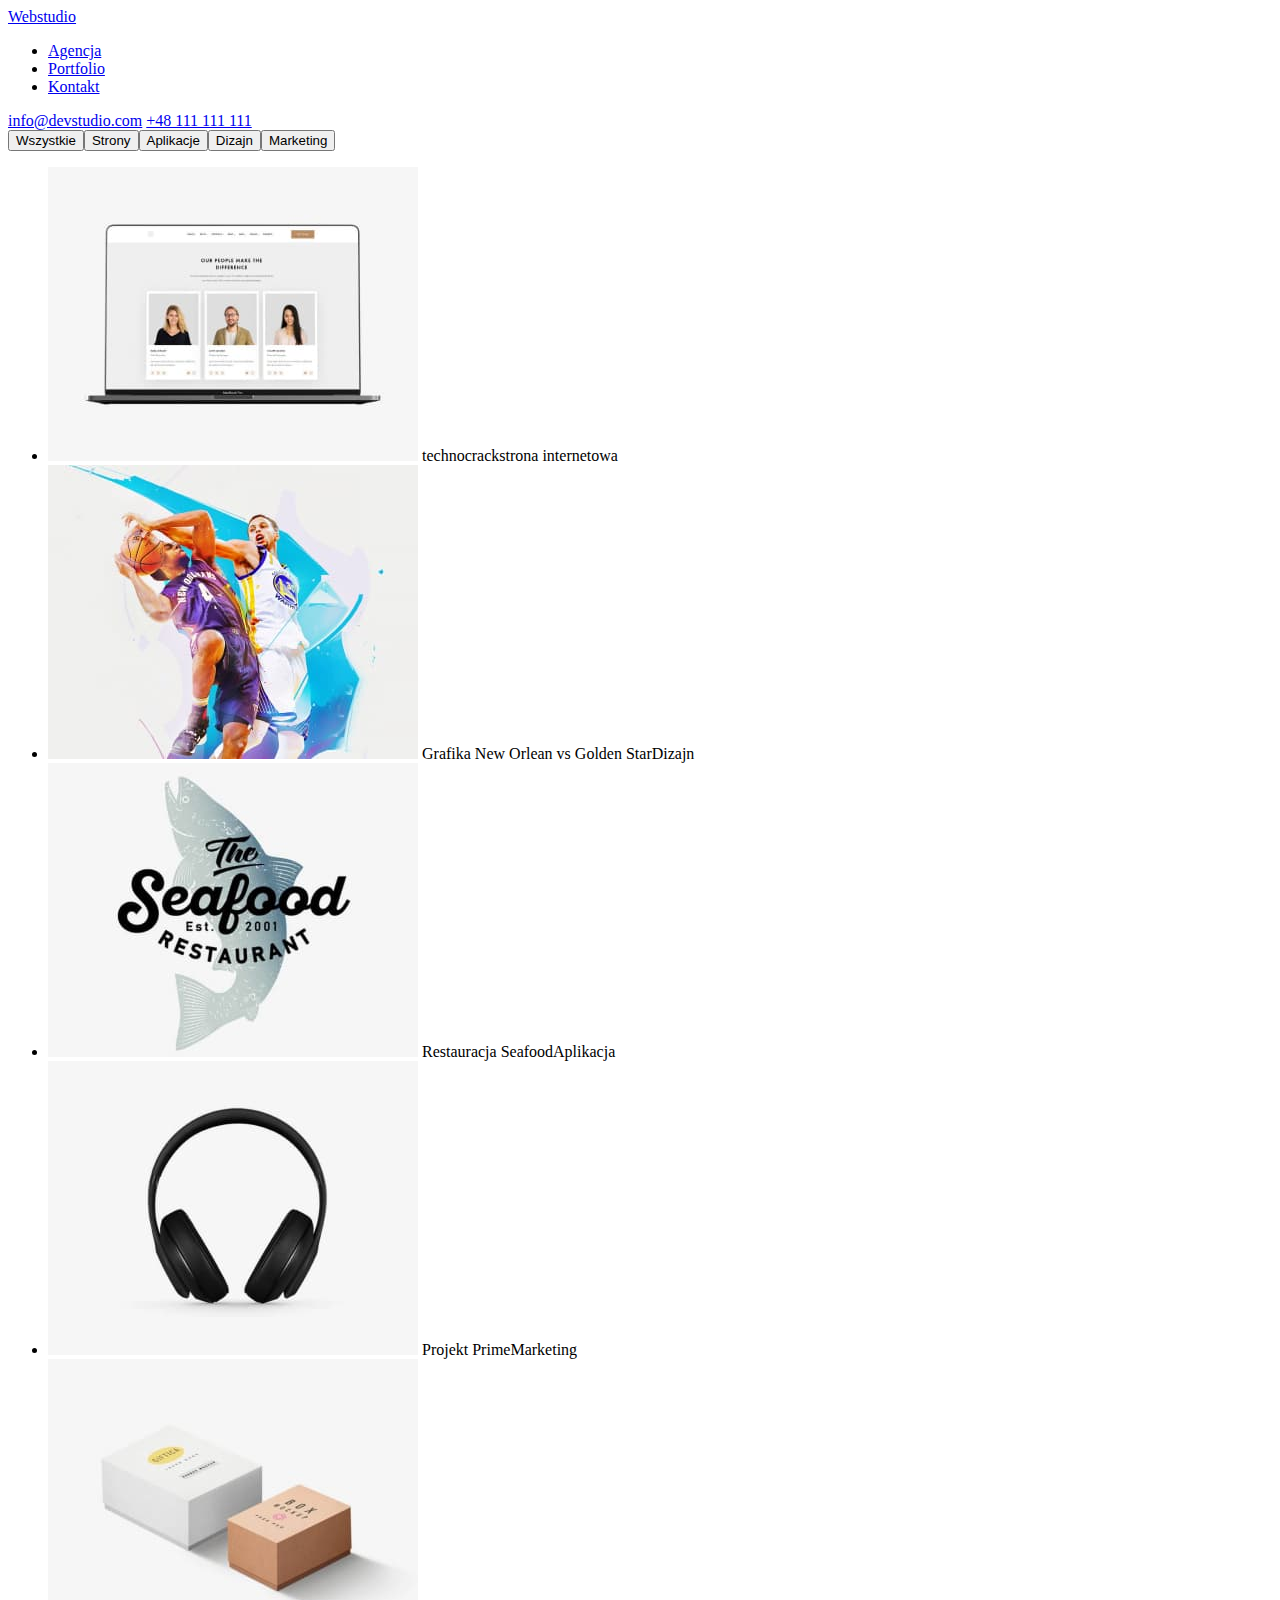
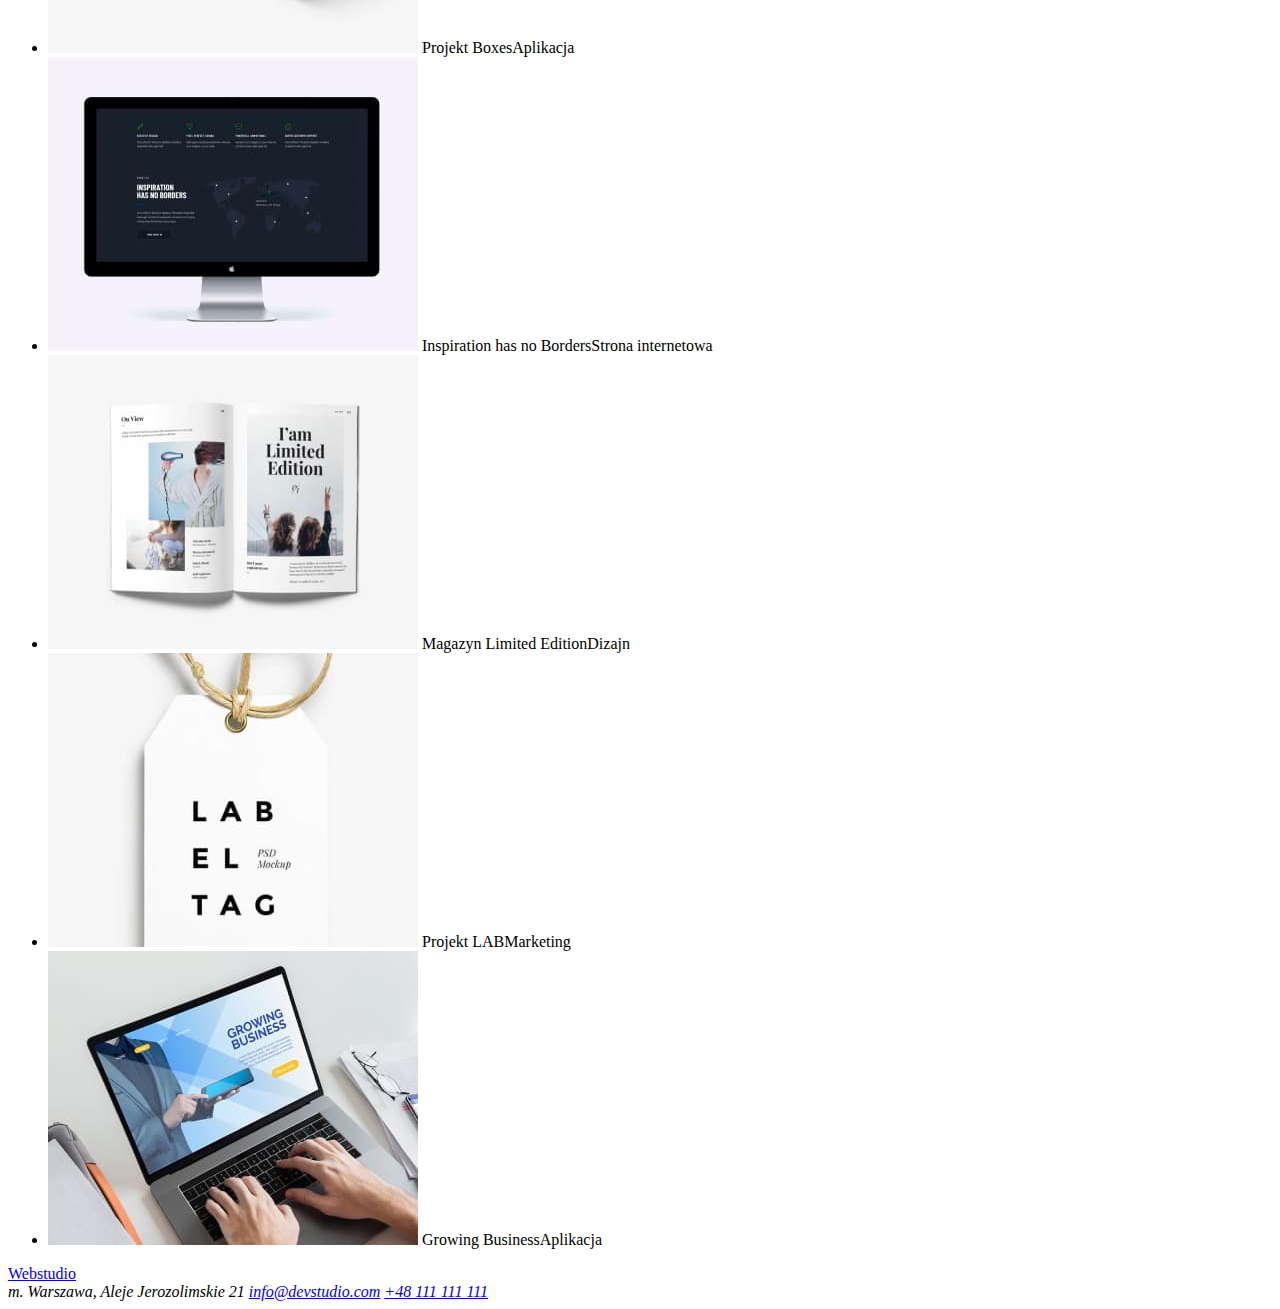
==== portfolio.html @ 4aa05668 "dodanie portfolio i poprawki" ====
<!DOCTYPE html>
<html lang="pl">
    <head>
        <meta charset="UTF-8" />
        <meta http-equiv="X-UA-Compatible" content="IE=edge" />
        <meta name="viewport" content="width=device-width, initial-scale=1.0" />
        <title>Portfolio</title>
    </head>
    <body>
        <header>
            <nav>
                <a href="index.html">Webstudio</a>
                <ul>
                    <li><a href="#">Agencja</a></li>
                    <li><a href="portfolio.html">Portfolio</a></li>
                    <li><a href="#">Kontakt</a></li>
                </ul>
            </nav>
            <a href="mailto:info@devstudio.com">info@devstudio.com</a>
            <a href="tel:+48111111111">+48 111 111 111</a>
        </header>
        <main>
            <section>
                <div>
                    <button type="button">Wszystkie</button
                    ><button type="button">Strony</button
                    ><button type="button">Aplikacje</button
                    ><button type="button">Dizajn</button
                    ><button type="button">Marketing</button>
                </div>
            </section>
            <section>
                <div>
                    <ul>
                        <li>
                            <img
                                src="images/portfolio/technocrack.jpg"
                                alt="zdjęcie przedstawia laptopa z otwartą stroną internetową"
                            />
                            <span>technocrack</span
                            ><span>strona internetowa</span>
                        </li>
                        <li>
                            <img
                                src="images/portfolio/new-orlean.jpg"
                                alt="zdjęcie przedstawia dwóch koszykarzy"
                            />
                            <span>Grafika New Orlean vs Golden Star</span
                            ><span>Dizajn</span>
                        </li>
                        <li>
                            <img
                                src="images/portfolio/seafood.jpg"
                                alt="zdjęcie przedstawia logo restauracji z owocami morza"
                            />
                            <span>Restauracja Seafood</span
                            ><span>Aplikacja</span>
                        </li>
                        <li>
                            <img
                                src="images/portfolio/project-prime.jpg"
                                alt="zdjęcie przedstawia słuchawki bezprzewodowe"
                            />
                            <span>Projekt Prime</span><span>Marketing</span>
                        </li>
                        <li>
                            <img
                                src="images/portfolio/project-boxes.jpg"
                                alt="zdjęcie przedstawia kartony"
                            />
                            <span>Projekt Boxes</span><span>Aplikacja</span>
                        </li>
                        <li>
                            <img
                                src="images/portfolio/no-borders.jpg"
                                alt="zdjęcie przedstawia monitor"
                            />
                            <span>Inspiration has no Borders</span
                            ><span>Strona internetowa</span>
                        </li>
                        <li>
                            <img
                                src="images/portfolio/limited-edition.jpg"
                                alt="zdjęcie przedstawia czasopismo"
                            />
                            <span>Magazyn Limited Edition</span
                            ><span>Dizajn</span>
                        </li>
                        <li>
                            <img
                                src="images/portfolio/project-lab.jpg"
                                alt="zdjęcie przedstawia metkę"
                            />
                            <span>Projekt LAB</span><span>Marketing</span>
                        </li>
                        <li>
                            <img
                                src="images/portfolio/growing-business.jpg"
                                alt="zdjęcie przedstawia laptopa z otwartą stroną internetową"
                            />
                            <span>Growing Business</span><span>Aplikacja</span>
                        </li>
                    </ul>
                </div>
            </section>
        </main>
        <footer>
            <a href="index.html">Webstudio</a>
            <address>
                <span>m. Warszawa, Aleje Jerozolimskie 21</span>
                <a href="mailto:info@devstudio.com">info@devstudio.com</a>
                <a href="tel:+48111111111">+48 111 111 111</a>
            </address>
        </footer>
    </body>
</html>
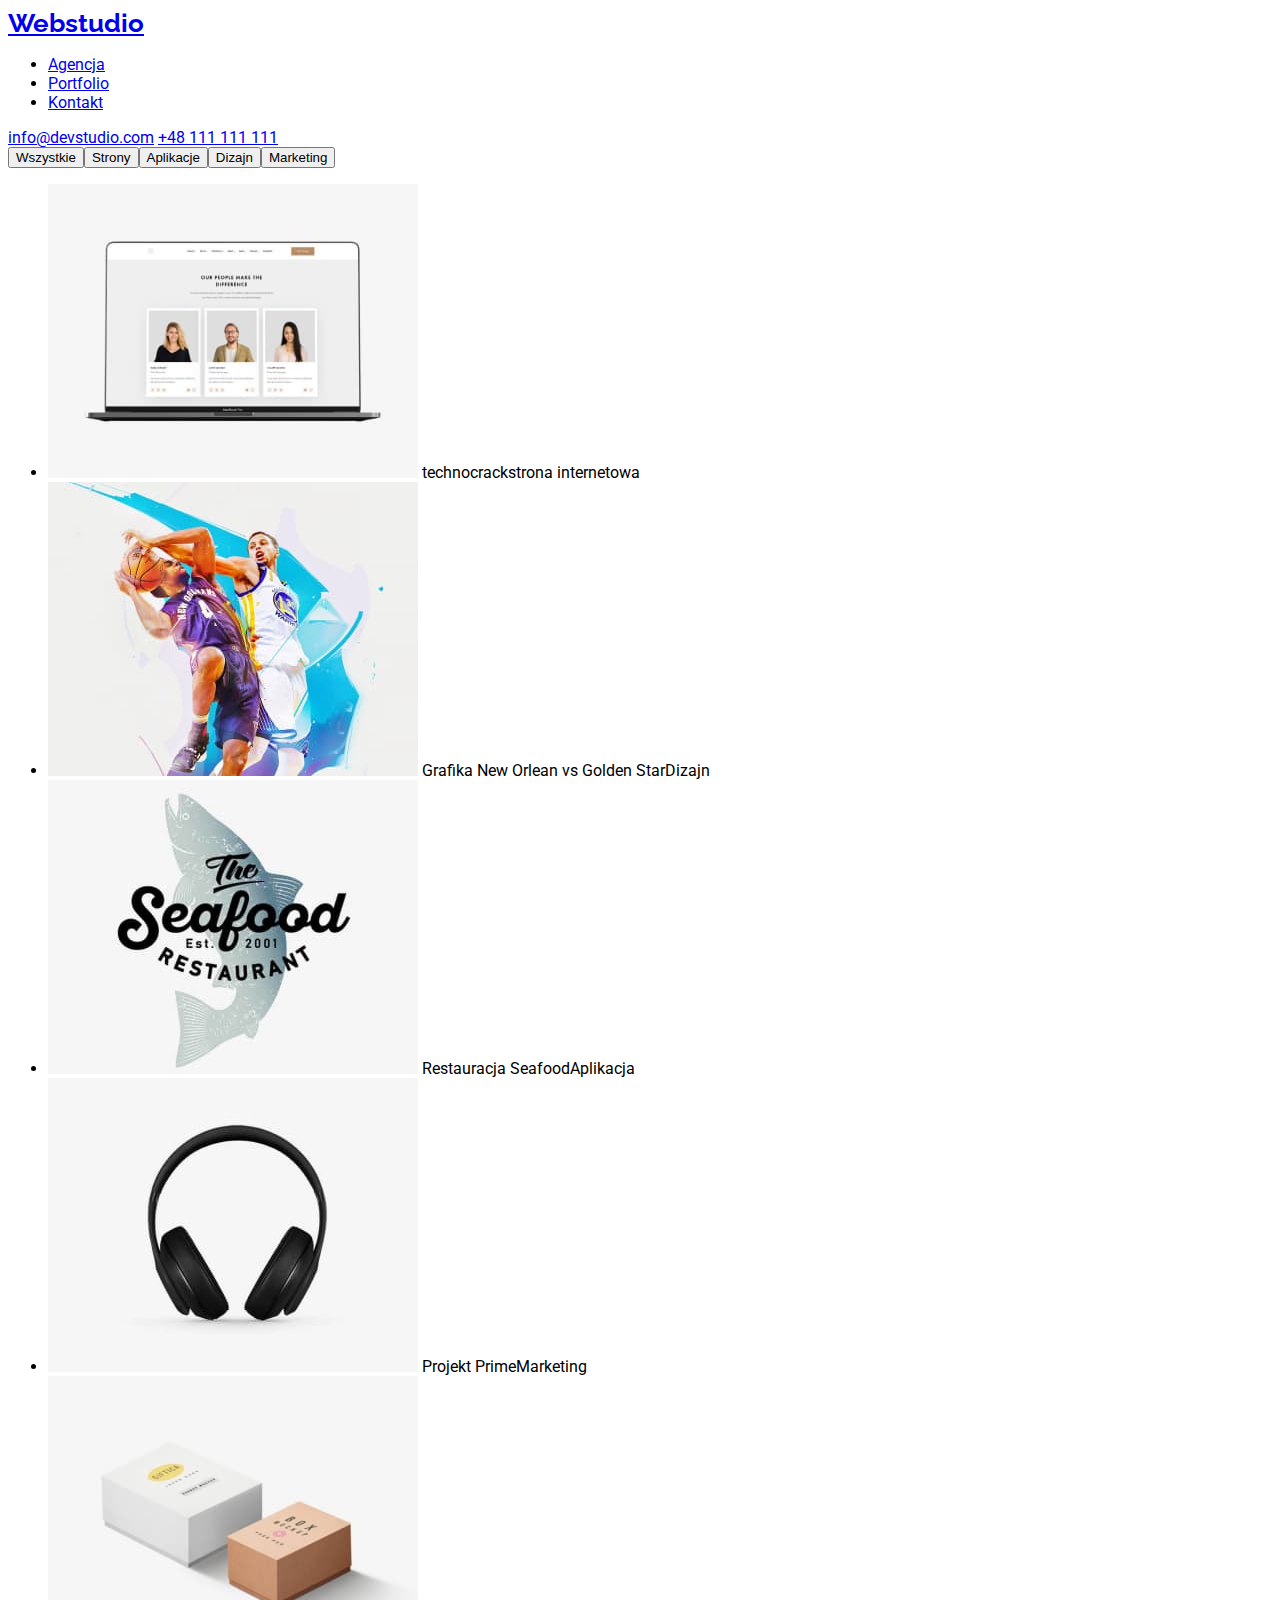
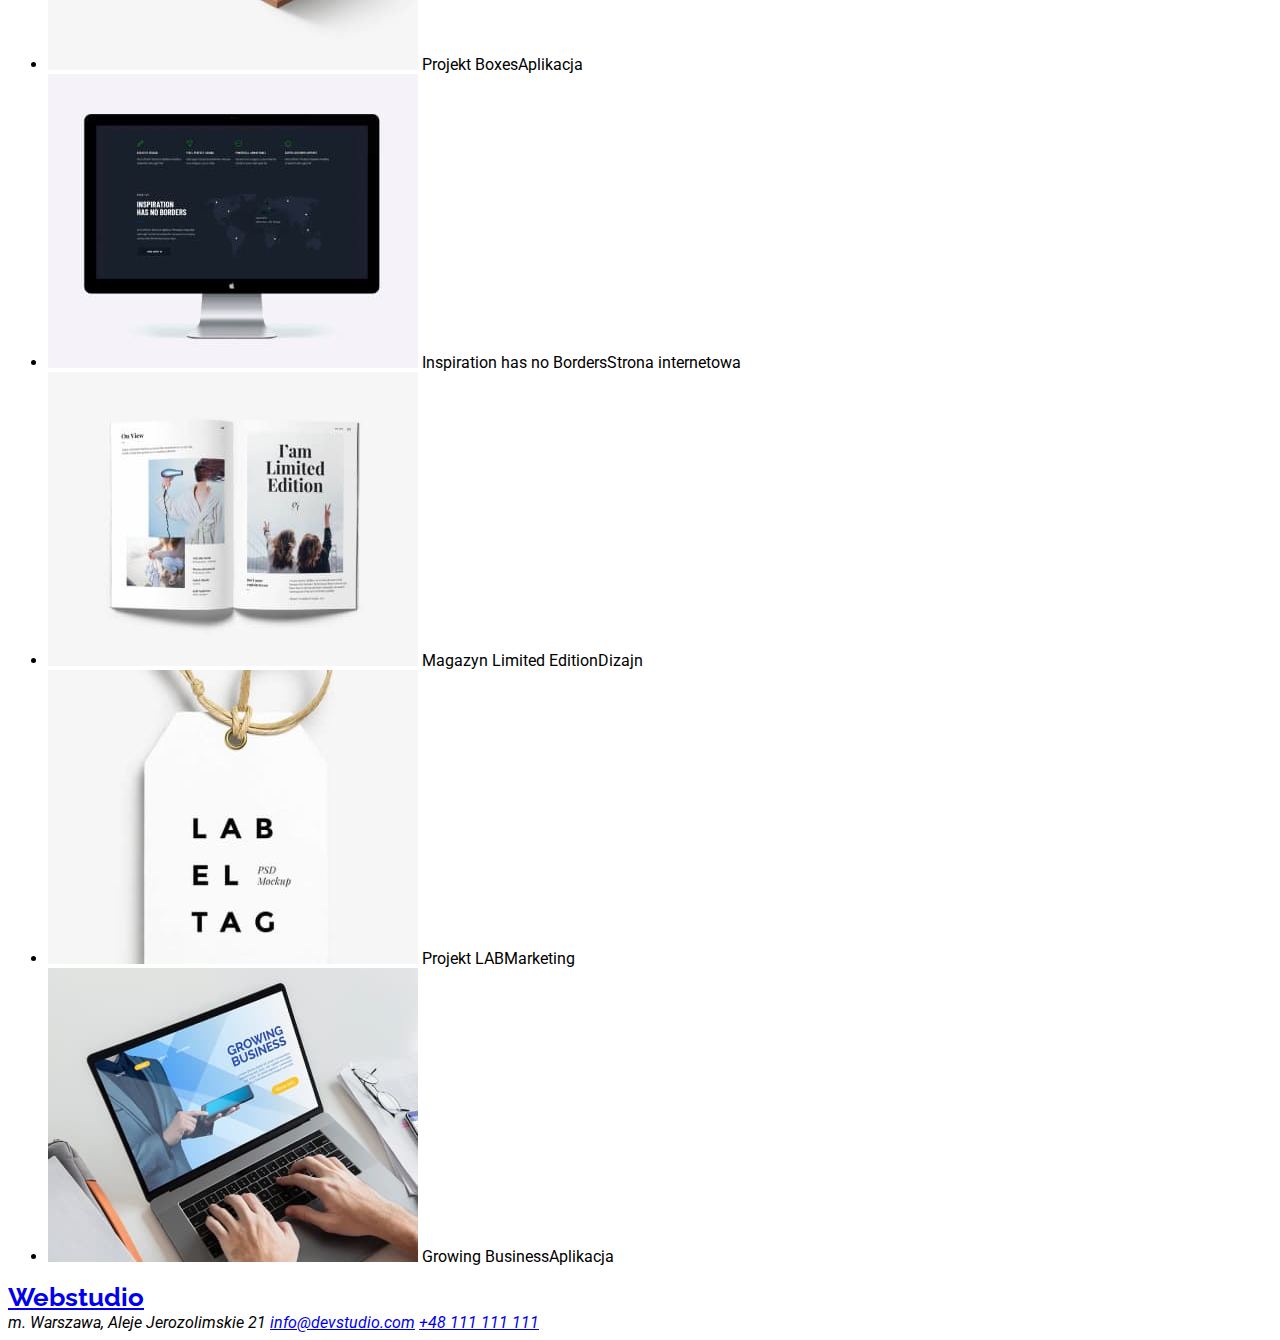
==== commit 5d023d94: "dodanie css" ====
--- a/portfolio.html
+++ b/portfolio.html
@@ -4,12 +4,21 @@
         <meta charset="UTF-8" />
         <meta http-equiv="X-UA-Compatible" content="IE=edge" />
         <meta name="viewport" content="width=device-width, initial-scale=1.0" />
+        <!--google fonts-->
+        <link rel="preconnect" href="https://fonts.googleapis.com" />
+        <link rel="preconnect" href="https://fonts.gstatic.com" crossorigin />
+        <link
+            href="https://fonts.googleapis.com/css2?family=Raleway:wght@700&family=Roboto:wght@400;500;700&display=swap"
+            rel="stylesheet"
+        />
+        <!--end google fonts-->
+        <link rel="stylesheet" href="/css/styles.css" />
         <title>Portfolio</title>
     </head>
     <body>
         <header>
             <nav>
-                <a href="index.html">Webstudio</a>
+                <a class="logo" href="index.html"><span>Web</span>studio</a>
                 <ul>
                     <li><a href="#">Agencja</a></li>
                     <li><a href="portfolio.html">Portfolio</a></li>
@@ -20,92 +29,105 @@
             <a href="tel:+48111111111">+48 111 111 111</a>
         </header>
         <main>
-            <section>
-                <div>
-                    <button type="button">Wszystkie</button
-                    ><button type="button">Strony</button
-                    ><button type="button">Aplikacje</button
-                    ><button type="button">Dizajn</button
-                    ><button type="button">Marketing</button>
-                </div>
-            </section>
-            <section>
-                <div>
-                    <ul>
-                        <li>
-                            <img
-                                src="images/portfolio/technocrack.jpg"
-                                alt="zdjęcie przedstawia laptopa z otwartą stroną internetową"
-                            />
-                            <span>technocrack</span
-                            ><span>strona internetowa</span>
-                        </li>
-                        <li>
-                            <img
-                                src="images/portfolio/new-orlean.jpg"
-                                alt="zdjęcie przedstawia dwóch koszykarzy"
-                            />
-                            <span>Grafika New Orlean vs Golden Star</span
-                            ><span>Dizajn</span>
-                        </li>
-                        <li>
-                            <img
-                                src="images/portfolio/seafood.jpg"
-                                alt="zdjęcie przedstawia logo restauracji z owocami morza"
-                            />
-                            <span>Restauracja Seafood</span
-                            ><span>Aplikacja</span>
-                        </li>
-                        <li>
-                            <img
-                                src="images/portfolio/project-prime.jpg"
-                                alt="zdjęcie przedstawia słuchawki bezprzewodowe"
-                            />
-                            <span>Projekt Prime</span><span>Marketing</span>
-                        </li>
-                        <li>
-                            <img
-                                src="images/portfolio/project-boxes.jpg"
-                                alt="zdjęcie przedstawia kartony"
-                            />
-                            <span>Projekt Boxes</span><span>Aplikacja</span>
-                        </li>
-                        <li>
-                            <img
-                                src="images/portfolio/no-borders.jpg"
-                                alt="zdjęcie przedstawia monitor"
-                            />
-                            <span>Inspiration has no Borders</span
-                            ><span>Strona internetowa</span>
-                        </li>
-                        <li>
-                            <img
-                                src="images/portfolio/limited-edition.jpg"
-                                alt="zdjęcie przedstawia czasopismo"
-                            />
-                            <span>Magazyn Limited Edition</span
-                            ><span>Dizajn</span>
-                        </li>
-                        <li>
-                            <img
-                                src="images/portfolio/project-lab.jpg"
-                                alt="zdjęcie przedstawia metkę"
-                            />
-                            <span>Projekt LAB</span><span>Marketing</span>
-                        </li>
-                        <li>
-                            <img
-                                src="images/portfolio/growing-business.jpg"
-                                alt="zdjęcie przedstawia laptopa z otwartą stroną internetową"
-                            />
-                            <span>Growing Business</span><span>Aplikacja</span>
-                        </li>
-                    </ul>
-                </div>
-            </section>
+            <!--przyciski-->
+            <div>
+                <button type="button">Wszystkie</button
+                ><button type="button">Strony</button
+                ><button type="button">Aplikacje</button
+                ><button type="button">Dizajn</button
+                ><button type="button">Marketing</button>
+            </div>
+            <!--zdjęcia-->
+            <div>
+                <ul>
+                    <li>
+                        <img
+                            src="images/portfolio/technocrack.jpg"
+                            alt="zdjęcie przedstawia laptopa z otwartą stroną internetową"
+                            width="370"
+                            height="294"
+                        />
+                        <span>technocrack</span><span>strona internetowa</span>
+                    </li>
+                    <li>
+                        <img
+                            src="images/portfolio/new-orlean.jpg"
+                            alt="zdjęcie przedstawia dwóch koszykarzy"
+                            width="370"
+                            height="294"
+                        />
+                        <span>Grafika New Orlean vs Golden Star</span
+                        ><span>Dizajn</span>
+                    </li>
+                    <li>
+                        <img
+                            src="images/portfolio/seafood.jpg"
+                            alt="zdjęcie przedstawia logo restauracji z owocami morza"
+                            width="370"
+                            height="294"
+                        />
+                        <span>Restauracja Seafood</span><span>Aplikacja</span>
+                    </li>
+                    <li>
+                        <img
+                            src="images/portfolio/project-prime.jpg"
+                            alt="zdjęcie przedstawia słuchawki bezprzewodowe"
+                            width="370"
+                            height="294"
+                        />
+                        <span>Projekt Prime</span><span>Marketing</span>
+                    </li>
+                    <li>
+                        <img
+                            src="images/portfolio/project-boxes.jpg"
+                            alt="zdjęcie przedstawia kartony"
+                            width="370"
+                            height="294"
+                        />
+                        <span>Projekt Boxes</span><span>Aplikacja</span>
+                    </li>
+                    <li>
+                        <img
+                            src="images/portfolio/no-borders.jpg"
+                            alt="zdjęcie przedstawia monitor"
+                            width="370"
+                            height="294"
+                        />
+                        <span>Inspiration has no Borders</span
+                        ><span>Strona internetowa</span>
+                    </li>
+                    <li>
+                        <img
+                            src="images/portfolio/limited-edition.jpg"
+                            alt="zdjęcie przedstawia czasopismo"
+                            width="370"
+                            height="294"
+                        />
+                        <span>Magazyn Limited Edition</span><span>Dizajn</span>
+                    </li>
+                    <li>
+                        <img
+                            src="images/portfolio/project-lab.jpg"
+                            alt="zdjęcie przedstawia metkę"
+                            width="370"
+                            height="294"
+                        />
+                        <span>Projekt LAB</span><span>Marketing</span>
+                    </li>
+                    <li>
+                        <img
+                            src="images/portfolio/growing-business.jpg"
+                            alt="zdjęcie przedstawia laptopa z otwartą stroną internetową"
+                            width="370"
+                            height="294"
+                        />
+                        <span>Growing Business</span><span>Aplikacja</span>
+                    </li>
+                </ul>
+            </div>
         </main>
         <footer>
-            <a href="index.html">Webstudio</a>
+            <a class="logo" href="index.html"><span>Web</span>studio</a>
             <address>
                 <span>m. Warszawa, Aleje Jerozolimskie 21</span>
                 <a href="mailto:info@devstudio.com">info@devstudio.com</a>
--- a/css/styles.css
+++ b/css/styles.css
@@ -0,0 +1,11 @@
+.logo {
+    font-family: 'Raleway', sans-serif;
+
+    font-style: normal;
+    font-weight: 700;
+    font-size: 26px;
+    line-height: 31px;
+}
+body {
+    font-family: 'Roboto', sans-serif;
+}
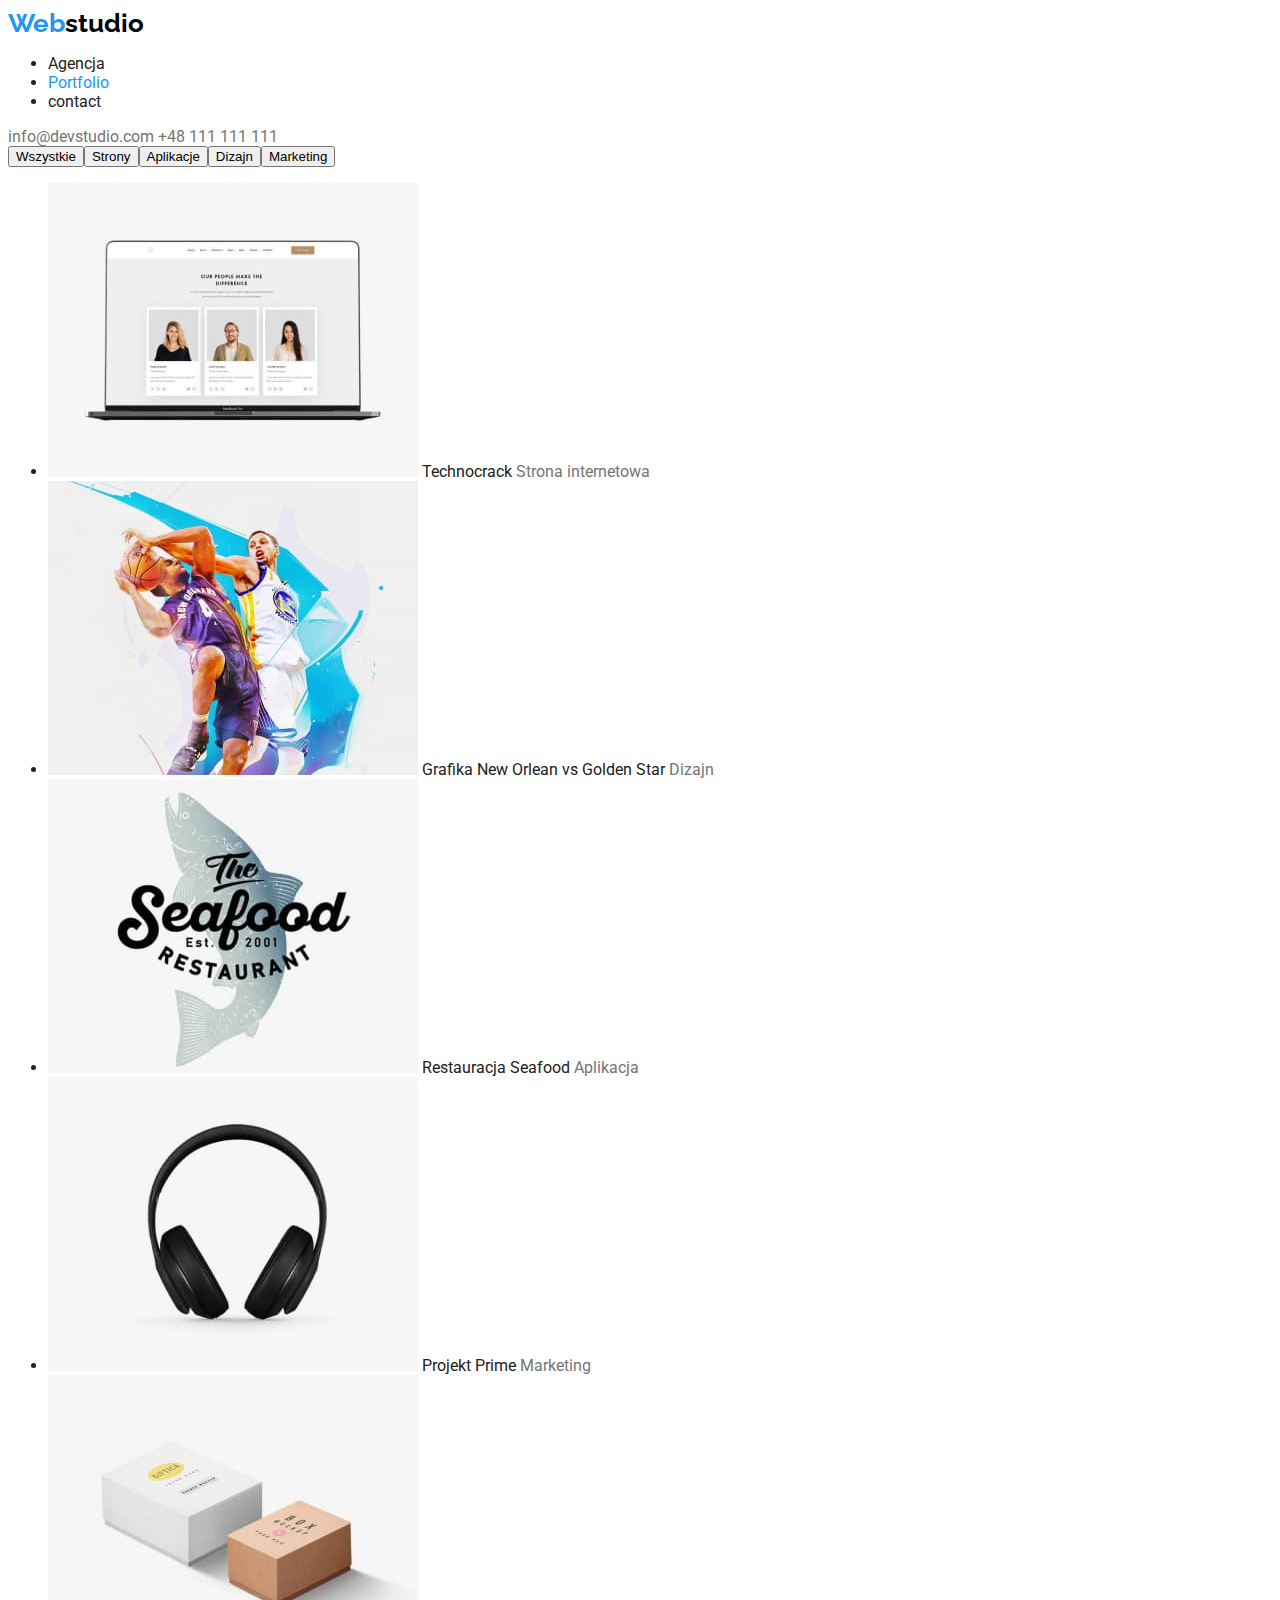
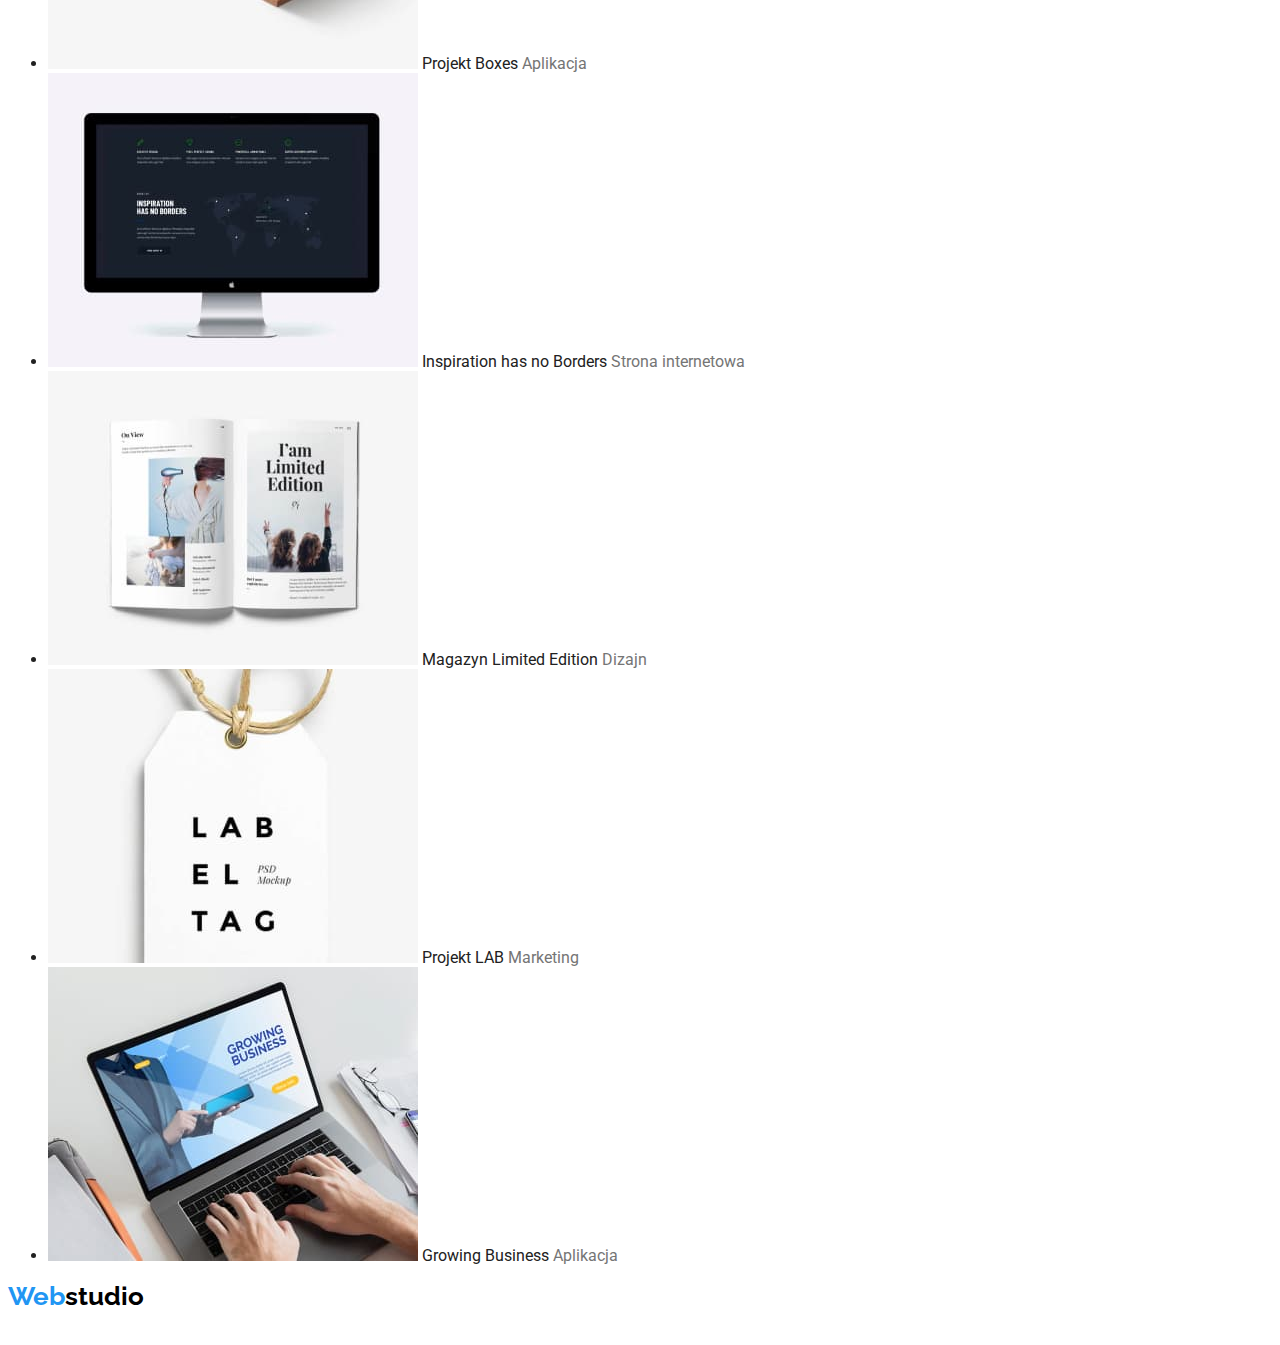
==== commit 10a3cdae: "dodany css i poprawki" ====
--- a/portfolio.html
+++ b/portfolio.html
@@ -8,25 +8,31 @@
         <link rel="preconnect" href="https://fonts.googleapis.com" />
         <link rel="preconnect" href="https://fonts.gstatic.com" crossorigin />
         <link
-            href="https://fonts.googleapis.com/css2?family=Raleway:wght@700&family=Roboto:wght@400;500;700&display=swap"
+            href="https://fonts.googleapis.com/css2?family=Raleway:wght@700&family=Roboto:wght@400;500;700;900&display=swap"
             rel="stylesheet"
         />
         <!--end google fonts-->
-        <link rel="stylesheet" href="/css/styles.css" />
+        <link rel="stylesheet" href="css/styles.css" />
         <title>Portfolio</title>
     </head>
     <body>
         <header>
             <nav>
-                <a class="logo" href="index.html"><span>Web</span>studio</a>
+                <a class="logo" href="index.html"
+                    ><span class="web">Web</span>studio</a
+                >
                 <ul>
                     <li><a href="#">Agencja</a></li>
-                    <li><a href="portfolio.html">Portfolio</a></li>
-                    <li><a href="#">Kontakt</a></li>
+                    <li>
+                        <a class="active" href="portfolio.html">Portfolio</a>
+                    </li>
+                    <li><a href="#">contact</a></li>
                 </ul>
             </nav>
-            <a href="mailto:info@devstudio.com">info@devstudio.com</a>
-            <a href="tel:+48111111111">+48 111 111 111</a>
+            <a class="contact" href="mailto:info@devstudio.com"
+                >info@devstudio.com</a
+            >
+            <a class="contact" href="tel:+48111111111">+48 111 111 111</a>
         </header>
         <main>
             <!--przyciski-->
@@ -47,7 +53,8 @@
                             width="370"
                             height="294"
                         />
-                        <span>technocrack</span><span>strona internetowa</span>
+                        <span>Technocrack</span>
+                        <span class="description">Strona internetowa</span>
                     </li>
                     <li>
                         <img
@@ -56,8 +63,8 @@
                             width="370"
                             height="294"
                         />
-                        <span>Grafika New Orlean vs Golden Star</span
-                        ><span>Dizajn</span>
+                        <span>Grafika New Orlean vs Golden Star</span>
+                        <span class="description">Dizajn</span>
                     </li>
                     <li>
                         <img
@@ -66,7 +73,8 @@
                             width="370"
                             height="294"
                         />
-                        <span>Restauracja Seafood</span><span>Aplikacja</span>
+                        <span>Restauracja Seafood</span>
+                        <span class="description">Aplikacja</span>
                     </li>
                     <li>
                         <img
@@ -75,7 +83,8 @@
                             width="370"
                             height="294"
                         />
-                        <span>Projekt Prime</span><span>Marketing</span>
+                        <span>Projekt Prime</span>
+                        <span class="description">Marketing</span>
                     </li>
                     <li>
                         <img
@@ -84,7 +93,8 @@
                             width="370"
                             height="294"
                         />
-                        <span>Projekt Boxes</span><span>Aplikacja</span>
+                        <span>Projekt Boxes</span>
+                        <span class="description">Aplikacja</span>
                     </li>
                     <li>
                         <img
@@ -93,8 +103,8 @@
                             width="370"
                             height="294"
                         />
-                        <span>Inspiration has no Borders</span
-                        ><span>Strona internetowa</span>
+                        <span>Inspiration has no Borders</span>
+                        <span class="description">Strona internetowa</span>
                     </li>
                     <li>
                         <img
@@ -103,16 +113,18 @@
                             width="370"
                             height="294"
                         />
-                        <span>Magazyn Limited Edition</span><span>Dizajn</span>
+                        <span>Magazyn Limited Edition</span>
+                        <span class="description">Dizajn</span>
                     </li>
                     <li>
                         <img
                             src="images/portfolio/project-lab.jpg"
-                            alt="zdjęcie przedstawia metkę"
+                            alt="zdjęcie przedstawia etykietę na której widnieje napis Projekt LAB"
                             width="370"
                             height="294"
                         />
-                        <span>Projekt LAB</span><span>Marketing</span>
+                        <span>Projekt LAB</span>
+                        <span class="description">Marketing</span>
                     </li>
                     <li>
                         <img
@@ -121,17 +133,22 @@
                             width="370"
                             height="294"
                         />
-                        <span>Growing Business</span><span>Aplikacja</span>
+                        <span>Growing Business</span>
+                        <span class="description">Aplikacja</span>
                     </li>
                 </ul>
             </div>
         </main>
         <footer>
-            <a class="logo" href="index.html"><span>Web</span>studio</a>
+            <a class="logo" href="index.html"
+                ><span class="web">Web</span>studio</a
+            >
             <address>
                 <span>m. Warszawa, Aleje Jerozolimskie 21</span>
-                <a href="mailto:info@devstudio.com">info@devstudio.com</a>
-                <a href="tel:+48111111111">+48 111 111 111</a>
+                <a class="contact mail" href="mailto:info@devstudio.com"
+                    >info@devstudio.com</a
+                >
+                <a class="contact" href="tel:+48111111111">+48 111 111 111</a>
             </address>
         </footer>
     </body>
--- a/css/styles.css
+++ b/css/styles.css
@@ -1,11 +1,54 @@
+nav li a:hover,
+nav a.active,
+a.contact:hover,
+.web,
+a:focus,
+a.contact:focus,
+button:hover,
+button:focus {
+    color: #2196f3;
+    outline: none;
+}
+nav a,
+a.contact {
+    text-decoration: none;
+}
+nav a {
+    color: #212121;
+}
+a.contact {
+    color: #757575;
+}
 .logo {
     font-family: 'Raleway', sans-serif;
-
-    font-style: normal;
+    text-decoration: none;
     font-weight: 700;
     font-size: 26px;
-    line-height: 31px;
+    line-height: 1.16;
+    color: #000000;
 }
 body {
     font-family: 'Roboto', sans-serif;
+    color: #212121;
 }
+
+footer {
+    font-family: 'Roboto';
+    font-size: 14px;
+    line-height: 1.71;
+}
+footer a.mail {
+    text-decoration-line: underline;
+}
+footer a.contact {
+    color: #ffffff99;
+}
+address span {
+    color: #ffffff;
+}
+span.description {
+    color: #757575;
+}
+button {
+    cursor: pointer;
+}
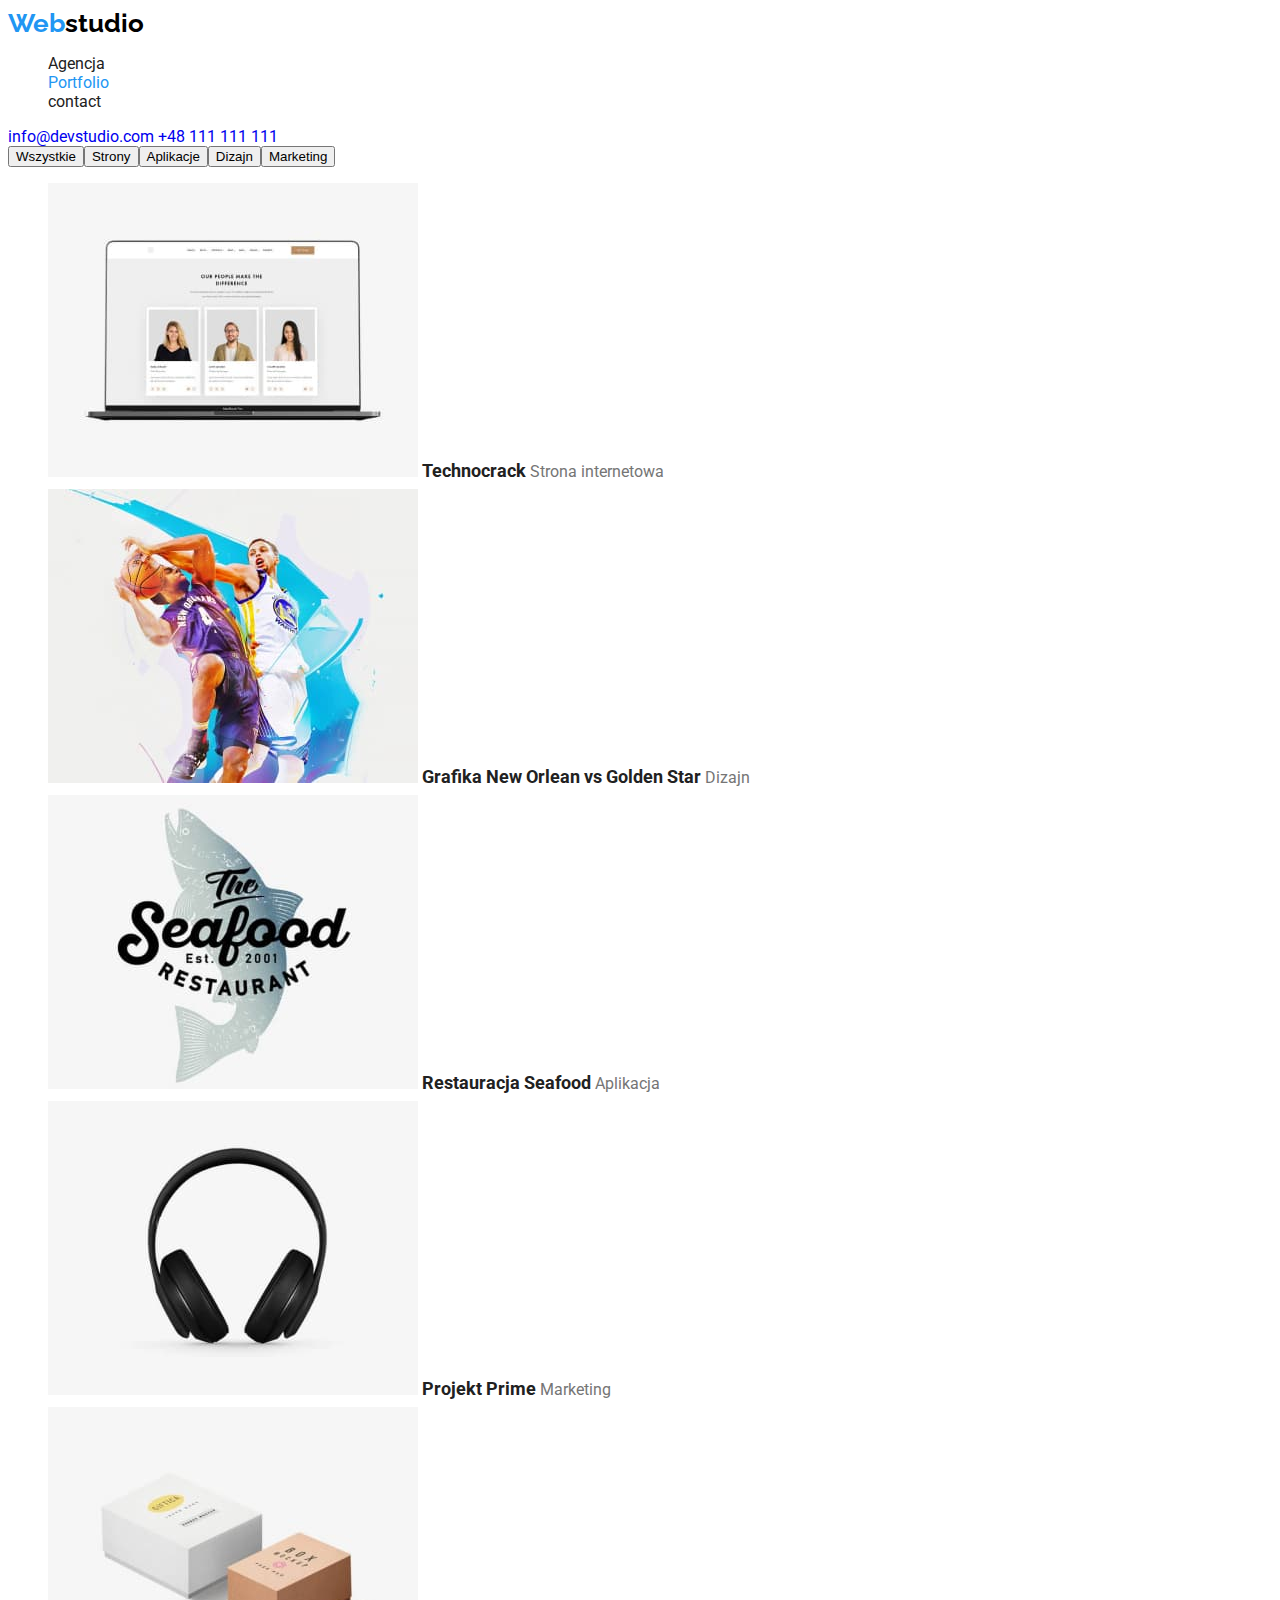
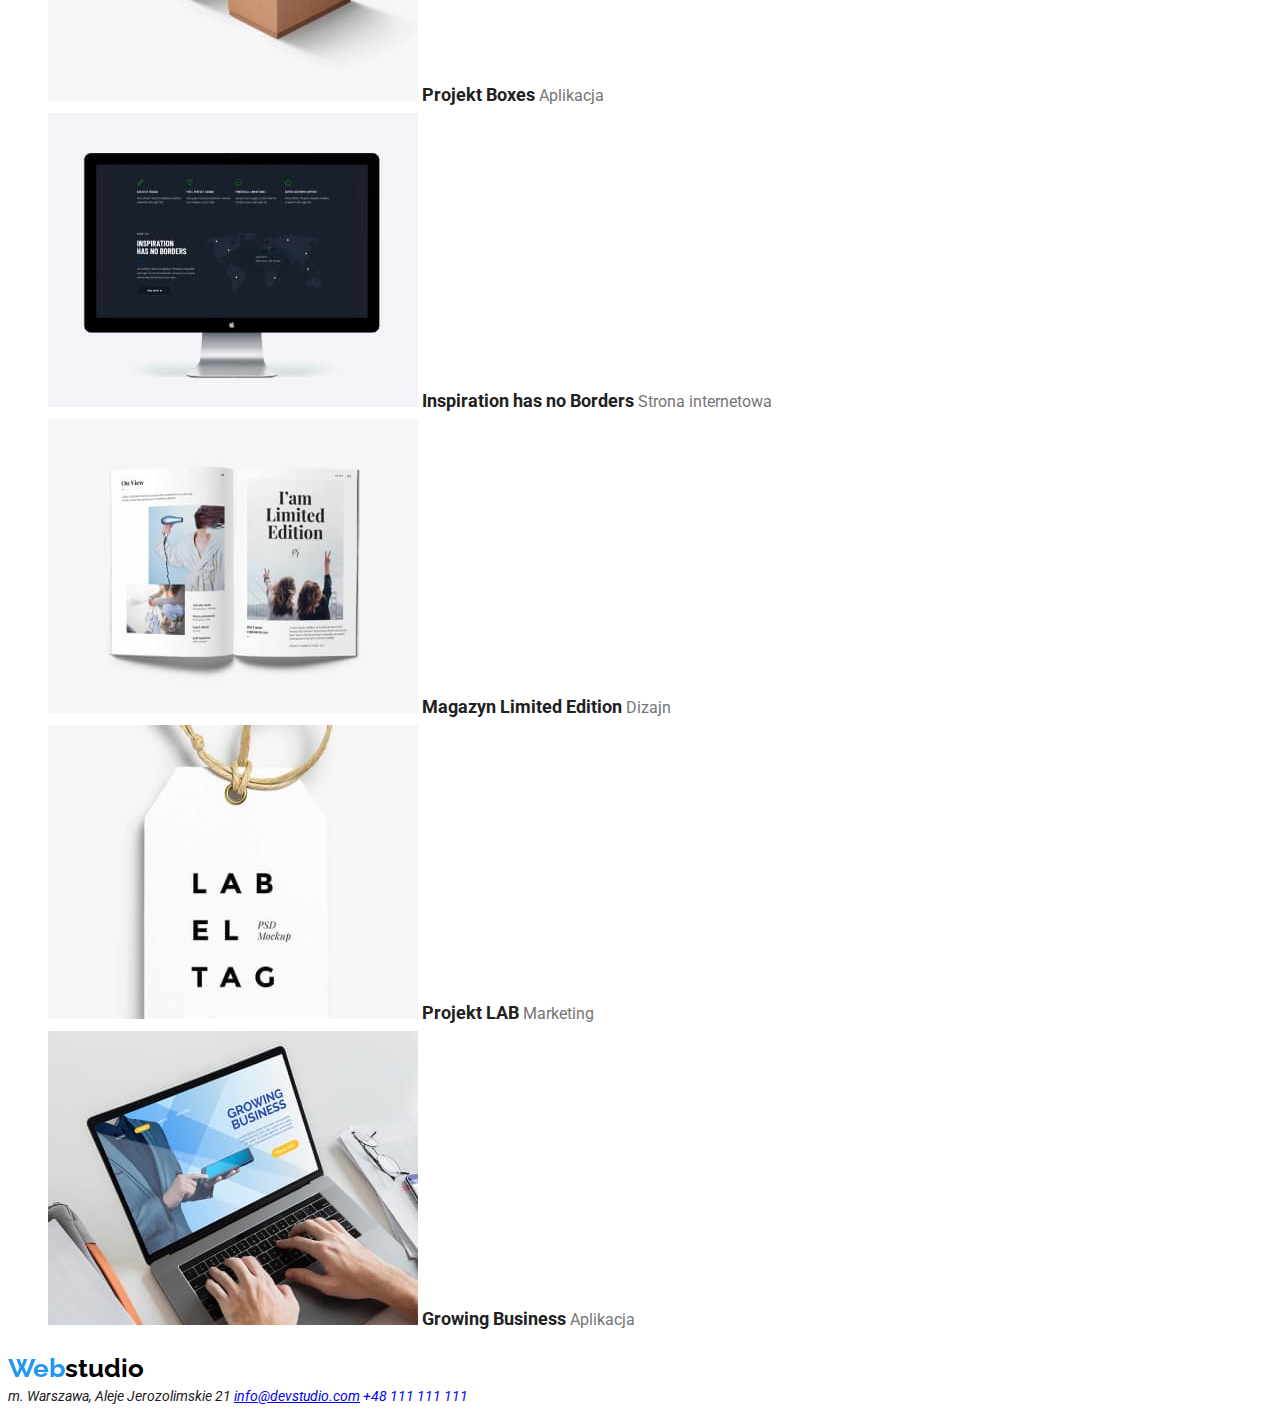
==== commit e2c22f1b: "poprawki" ====
--- a/portfolio.html
+++ b/portfolio.html
@@ -53,7 +53,7 @@
                             width="370"
                             height="294"
                         />
-                        <span>Technocrack</span>
+                        <span class="project-name">Technocrack</span>
                         <span class="description">Strona internetowa</span>
                     </li>
                     <li>
@@ -63,7 +63,9 @@
                             width="370"
                             height="294"
                         />
-                        <span>Grafika New Orlean vs Golden Star</span>
+                        <span class="project-name"
+                            >Grafika New Orlean vs Golden Star</span
+                        >
                         <span class="description">Dizajn</span>
                     </li>
                     <li>
@@ -73,7 +75,7 @@
                             width="370"
                             height="294"
                         />
-                        <span>Restauracja Seafood</span>
+                        <span class="project-name">Restauracja Seafood</span>
                         <span class="description">Aplikacja</span>
                     </li>
                     <li>
@@ -83,7 +85,7 @@
                             width="370"
                             height="294"
                         />
-                        <span>Projekt Prime</span>
+                        <span class="project-name">Projekt Prime</span>
                         <span class="description">Marketing</span>
                     </li>
                     <li>
@@ -93,7 +95,7 @@
                             width="370"
                             height="294"
                         />
-                        <span>Projekt Boxes</span>
+                        <span class="project-name">Projekt Boxes</span>
                         <span class="description">Aplikacja</span>
                     </li>
                     <li>
@@ -103,7 +105,9 @@
                             width="370"
                             height="294"
                         />
-                        <span>Inspiration has no Borders</span>
+                        <span class="project-name"
+                            >Inspiration has no Borders</span
+                        >
                         <span class="description">Strona internetowa</span>
                     </li>
                     <li>
@@ -113,7 +117,9 @@
                             width="370"
                             height="294"
                         />
-                        <span>Magazyn Limited Edition</span>
+                        <span class="project-name"
+                            >Magazyn Limited Edition</span
+                        >
                         <span class="description">Dizajn</span>
                     </li>
                     <li>
@@ -123,7 +129,7 @@
                             width="370"
                             height="294"
                         />
-                        <span>Projekt LAB</span>
+                        <span class="project-name">Projekt LAB</span>
                         <span class="description">Marketing</span>
                     </li>
                     <li>
@@ -133,7 +139,7 @@
                             width="370"
                             height="294"
                         />
-                        <span>Growing Business</span>
+                        <span class="project-name">Growing Business</span>
                         <span class="description">Aplikacja</span>
                     </li>
                 </ul>
--- a/css/styles.css
+++ b/css/styles.css
@@ -16,9 +16,9 @@
 nav a {
     color: #212121;
 }
-a.contact {
+/* a.contact {
     color: #757575;
-}
+} */
 .logo {
     font-family: 'Raleway', sans-serif;
     text-decoration: none;
@@ -40,15 +40,62 @@
 footer a.mail {
     text-decoration-line: underline;
 }
-footer a.contact {
+/* /* footer a.contact {
     color: #ffffff99;
 }
 address span {
     color: #ffffff;
-}
+} */
 span.description {
+    font-weight: 400;
+    font-size: 16px;
+    line-height: 1.87;
     color: #757575;
 }
-button {
+*/ button {
     cursor: pointer;
+    font-weight: 500;
+    font-size: 16px;
+    line-height: 1.62;
+    color: #212121;
 }
+h1 {
+    font-weight: 900;
+    font-size: 44px;
+    line-height: 1.36;
+    /* color: #FFFFFF; */
+}
+h5 {
+    font-weight: 700;
+    font-size: 14px;
+    line-height: 1.14;
+}
+p.text-lorem {
+    font-weight: 400;
+    font-size: 14px;
+    line-height: 1.71;
+    color: #757575;
+}
+ul {
+    list-style-type: none;
+}
+h2 {
+    font-weight: 700;
+    font-size: 36px;
+    line-height: 1.16;
+}
+.workers-name {
+    font-weight: 500;
+    font-size: 16px;
+    line-height: 1.18;
+}
+.workplace {
+    font-weight: 400;
+    font-size: 16px;
+    line-height: 1.18;
+}
+.project-name {
+    font-weight: 700;
+    font-size: 18px;
+    line-height: 2;
+}
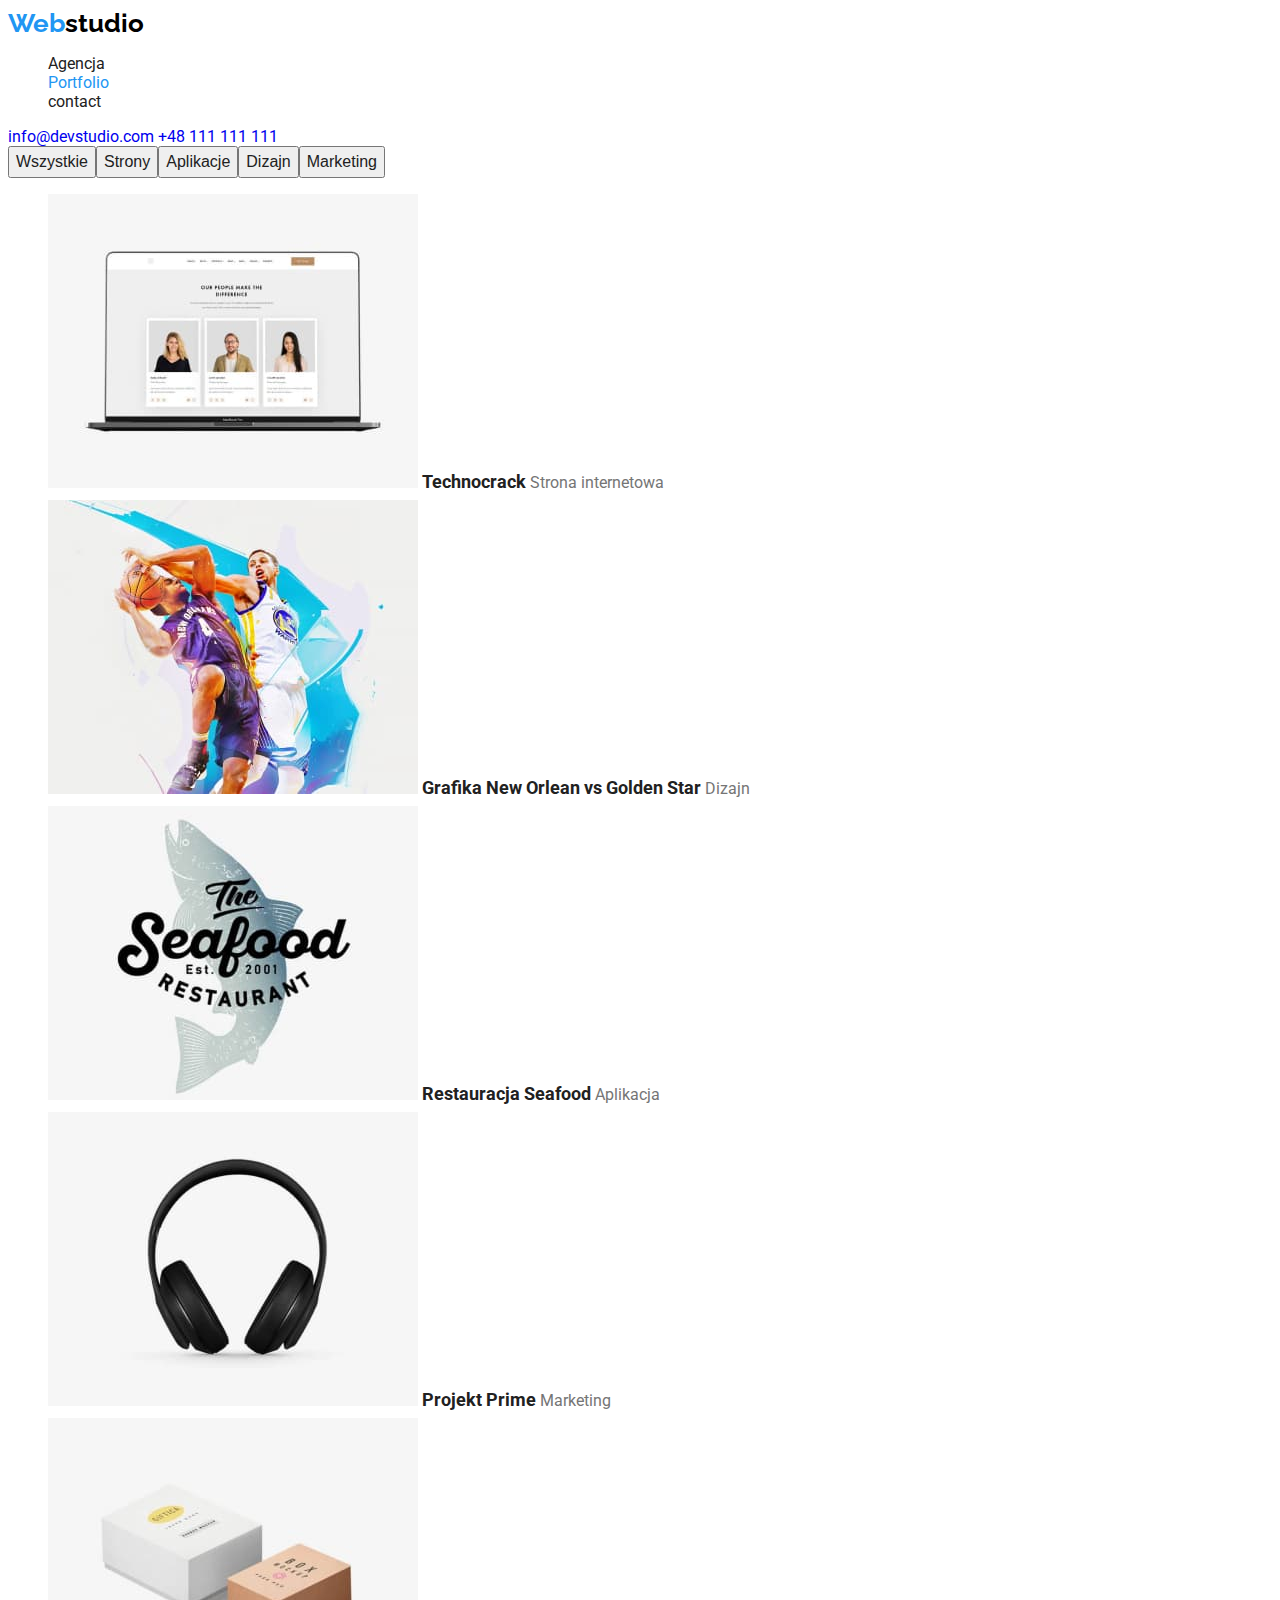
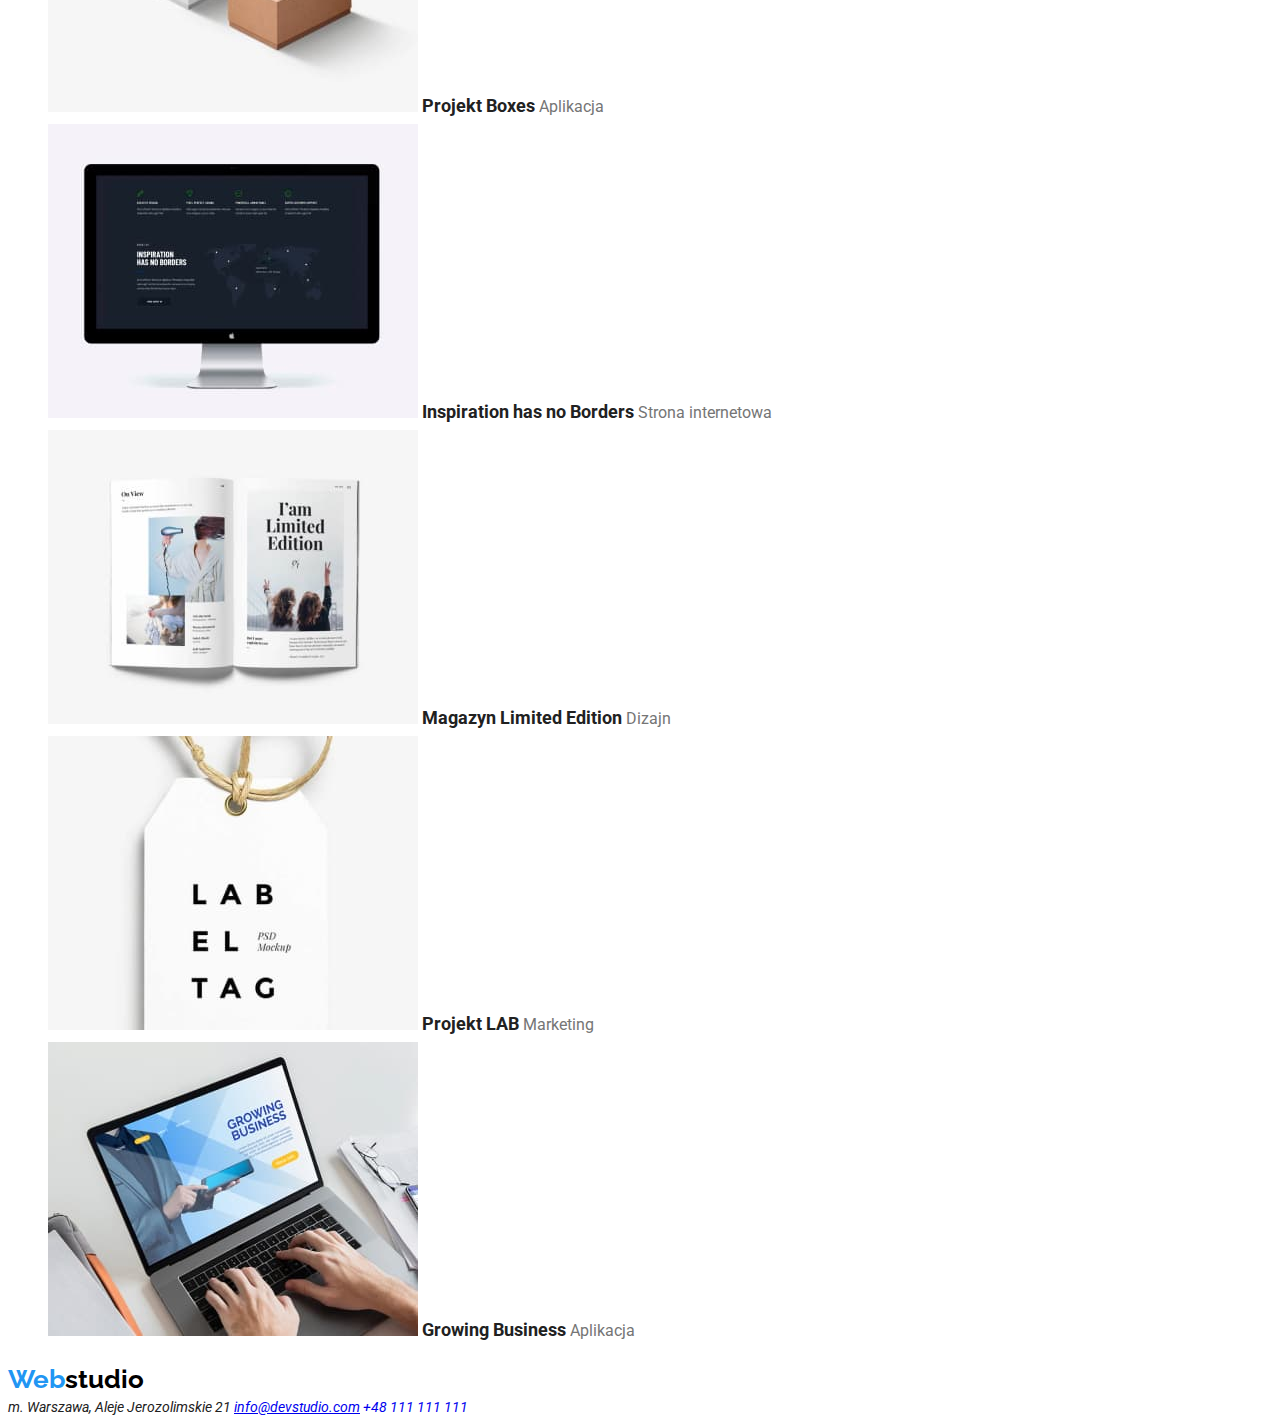
==== commit 6d39b04f: "poprawki" ====
--- a/portfolio.html
+++ b/portfolio.html
@@ -21,7 +21,7 @@
                 <a class="logo" href="index.html"
                     ><span class="web">Web</span>studio</a
                 >
-                <ul>
+                <ul class="main-buttons">
                     <li><a href="#">Agencja</a></li>
                     <li>
                         <a class="active" href="portfolio.html">Portfolio</a>
@@ -37,11 +37,11 @@
         <main>
             <!--przyciski-->
             <div>
-                <button type="button">Wszystkie</button
-                ><button type="button">Strony</button
-                ><button type="button">Aplikacje</button
-                ><button type="button">Dizajn</button
-                ><button type="button">Marketing</button>
+                <button class="project-button" type="button">Wszystkie</button
+                ><button class="project-button" type="button">Strony</button
+                ><button class="project-button" type="button">Aplikacje</button
+                ><button class="project-button" type="button">Dizajn</button
+                ><button class="project-button" type="button">Marketing</button>
             </div>
             <!--zdjęcia-->
             <div>
--- a/css/styles.css
+++ b/css/styles.css
@@ -1,19 +1,19 @@
-nav li a:hover,
-nav a.active,
-a.contact:hover,
+.main-buttons li a:hover,
+.main-buttons a.active,
+.contact:hover,
 .web,
 a:focus,
-a.contact:focus,
-button:hover,
-button:focus {
+.contact:focus,
+.button:hover,
+.button:focus {
     color: #2196f3;
     outline: none;
 }
-nav a,
+.main-buttons a,
 a.contact {
     text-decoration: none;
 }
-nav a {
+.main-buttons a {
     color: #212121;
 }
 /* a.contact {
@@ -46,13 +46,13 @@
 address span {
     color: #ffffff;
 } */
-span.description {
+.description {
     font-weight: 400;
     font-size: 16px;
     line-height: 1.87;
     color: #757575;
 }
-*/ button {
+.project-button {
     cursor: pointer;
     font-weight: 500;
     font-size: 16px;
@@ -65,12 +65,12 @@
     line-height: 1.36;
     /* color: #FFFFFF; */
 }
-h5 {
+.articles h5 {
     font-weight: 700;
     font-size: 14px;
     line-height: 1.14;
 }
-p.text-lorem {
+.articles p {
     font-weight: 400;
     font-size: 14px;
     line-height: 1.71;
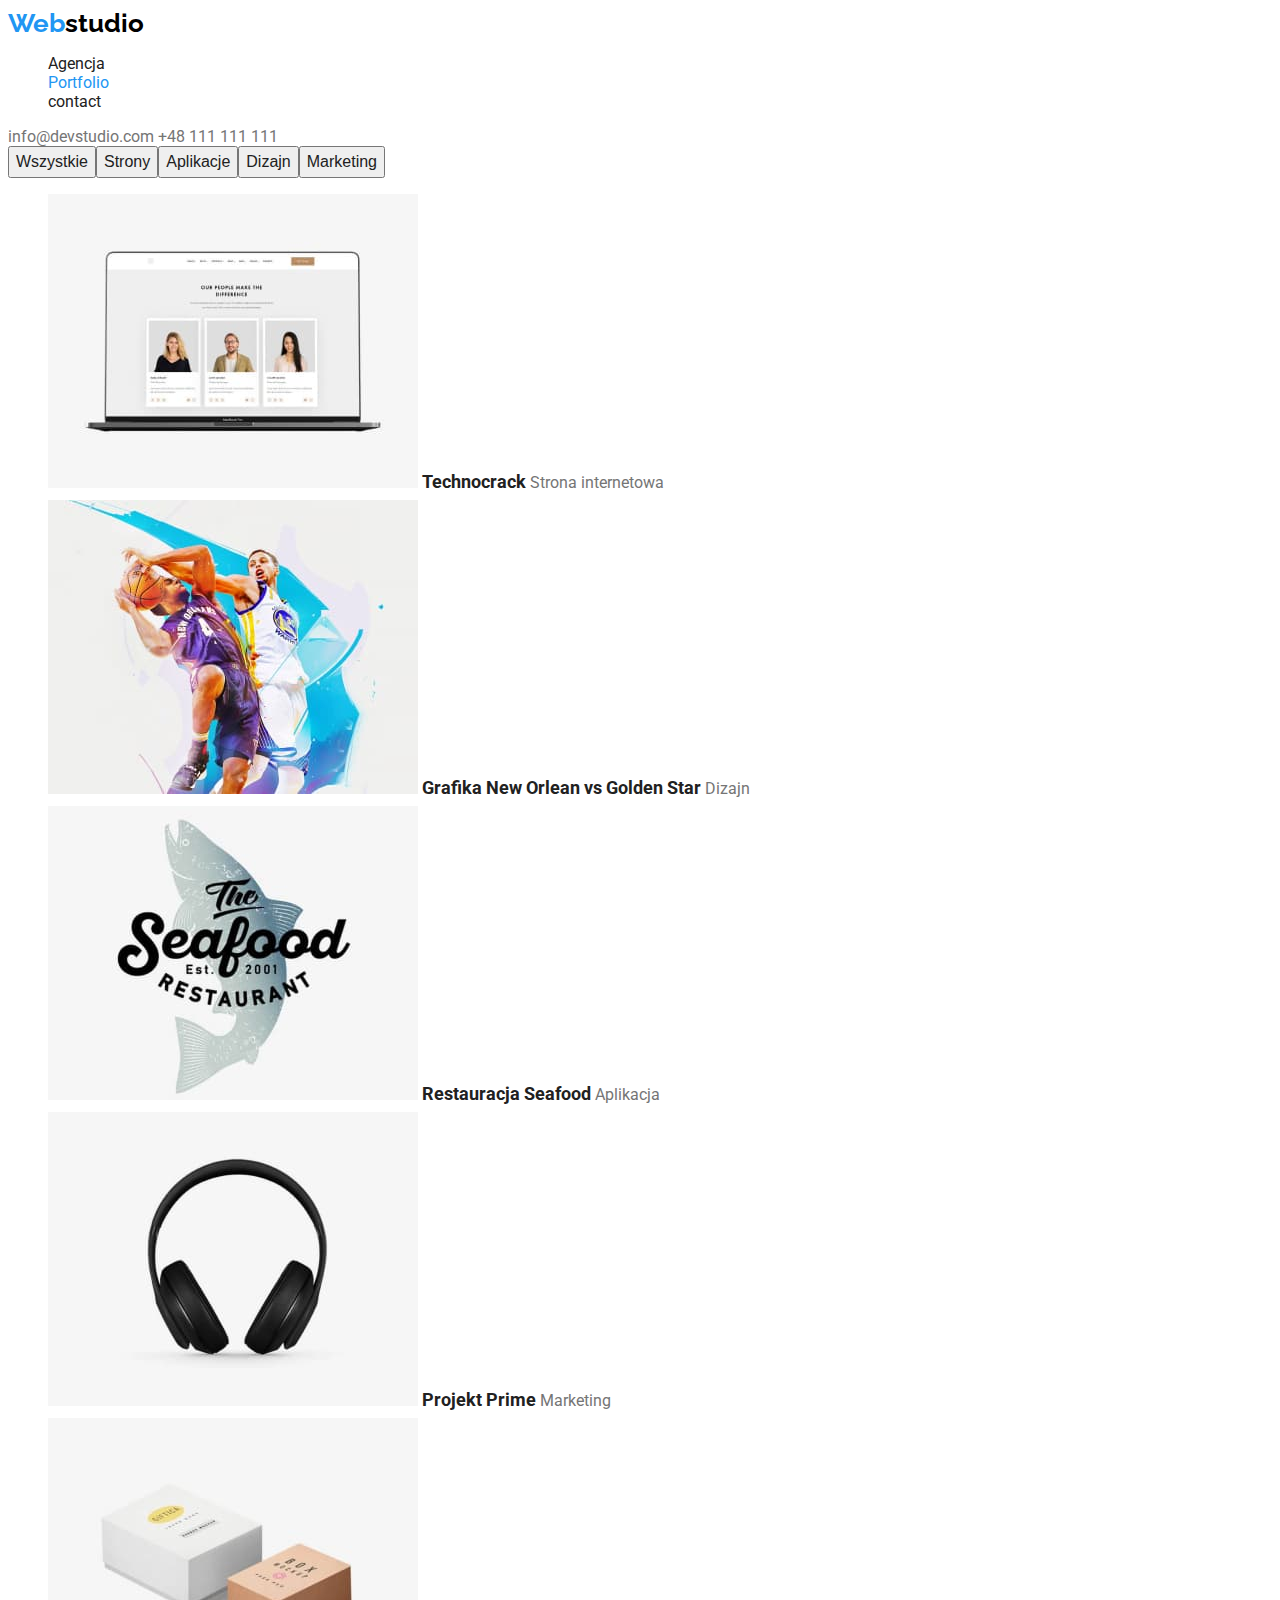
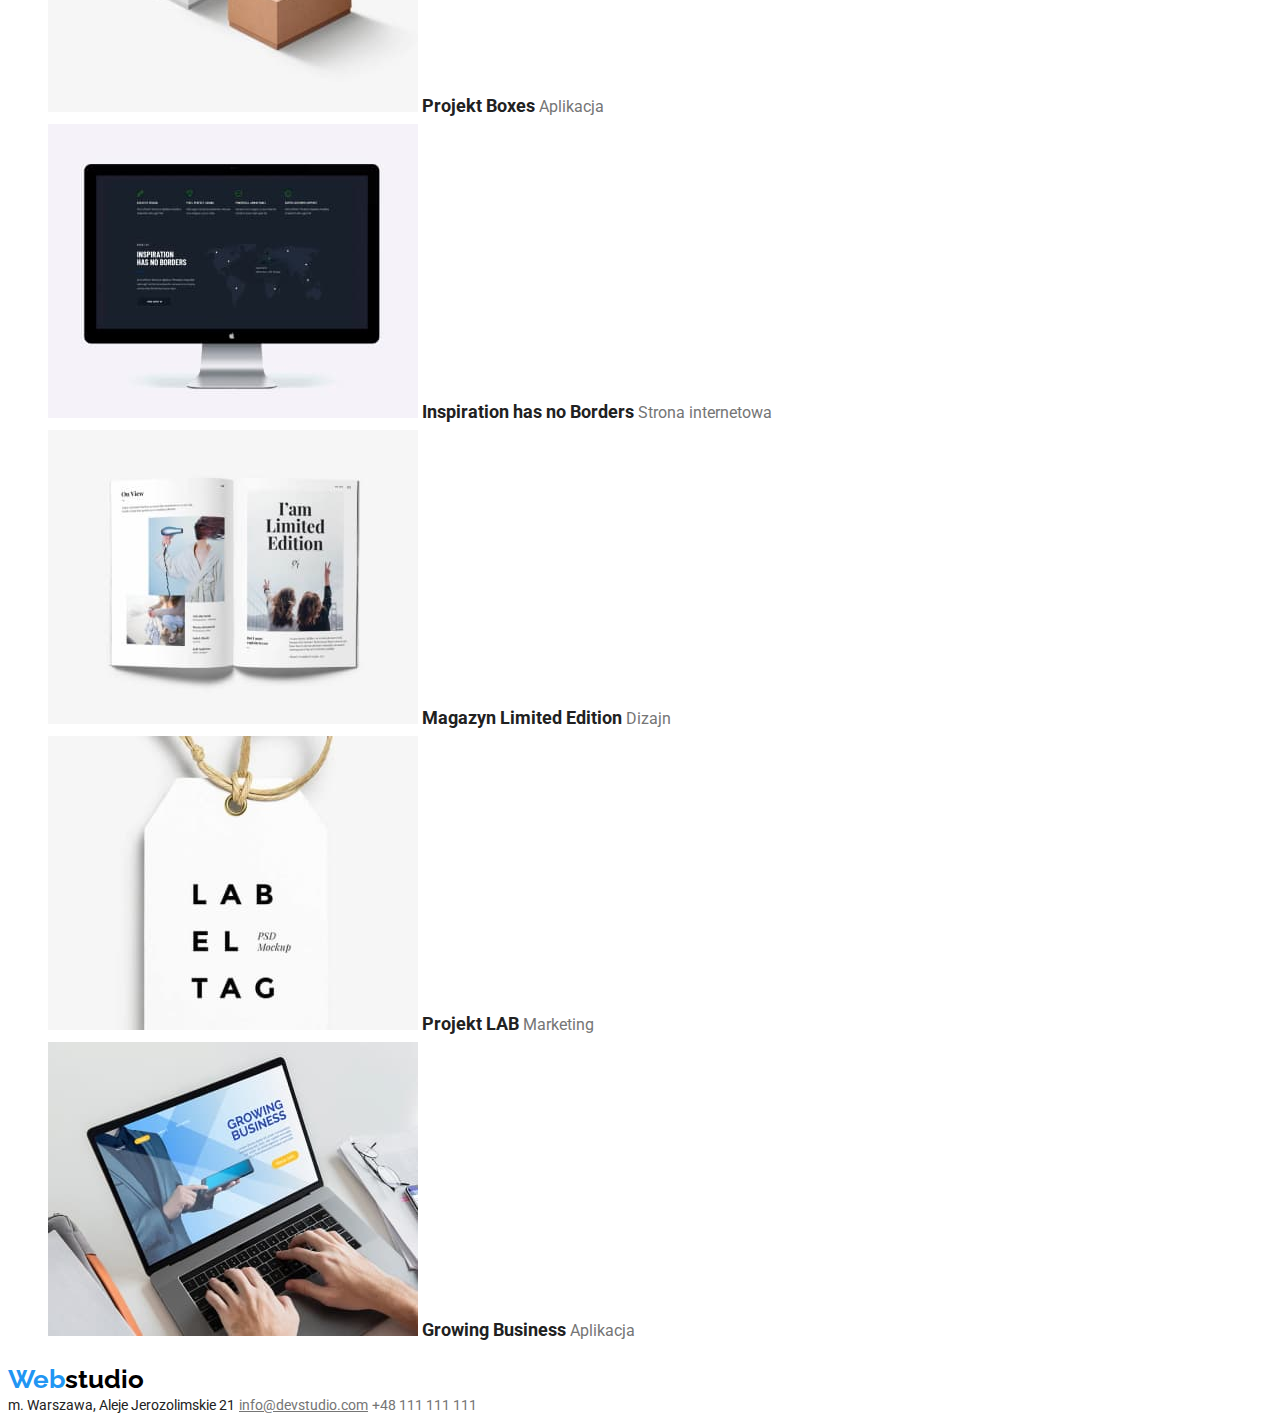
==== commit 388897dc: "poprawki" ====
--- a/portfolio.html
+++ b/portfolio.html
@@ -17,11 +17,11 @@
     </head>
     <body>
         <header>
-            <nav>
+            <nav class="upper-menu">
                 <a class="logo" href="index.html"
                     ><span class="web">Web</span>studio</a
                 >
-                <ul class="main-buttons">
+                <ul class="main-links">
                     <li><a href="#">Agencja</a></li>
                     <li>
                         <a class="active" href="portfolio.html">Portfolio</a>
@@ -45,7 +45,7 @@
             </div>
             <!--zdjęcia-->
             <div>
-                <ul>
+                <ul class="projects-list">
                     <li>
                         <img
                             src="images/portfolio/technocrack.jpg"
@@ -145,13 +145,17 @@
                 </ul>
             </div>
         </main>
-        <footer>
+        <footer class="lower-menu">
             <a class="logo" href="index.html"
                 ><span class="web">Web</span>studio</a
             >
             <address>
-                <span>m. Warszawa, Aleje Jerozolimskie 21</span>
-                <a class="contact mail" href="mailto:info@devstudio.com"
+                <span class="company-street"
+                    >m. Warszawa, Aleje Jerozolimskie 21</span
+                >
+                <a
+                    class="contact mail-underline"
+                    href="mailto:info@devstudio.com"
                     >info@devstudio.com</a
                 >
                 <a class="contact" href="tel:+48111111111">+48 111 111 111</a>
--- a/css/styles.css
+++ b/css/styles.css
@@ -1,19 +1,29 @@
-.main-buttons li a:hover,
-.main-buttons a.active,
+.main-links a:hover,
+.main-links a.active,
+.main-links a:focus,
 .contact:hover,
 .web,
-a:focus,
+.lower-menu .contact:focus,
+.lower-menu .contact:hover,
 .contact:focus,
-.button:hover,
-.button:focus {
+.project-button:hover,
+.project-button:focus {
     color: #2196f3;
     outline: none;
 }
-.main-buttons a,
+.main-links a,
 a.contact {
     text-decoration: none;
 }
-.main-buttons a {
+a.contact {
+    color: #757575;
+}
+.service-button {
+    font-weight: 700;
+    font-size: 16px;
+    line-height: 1.87;
+}
+.main-links a {
     color: #212121;
 }
 /* a.contact {
@@ -32,18 +42,17 @@
     color: #212121;
 }
 
-footer {
+.company-street,
+.lower-menu a.contact {
     font-family: 'Roboto';
+    font-style: normal;
     font-size: 14px;
     line-height: 1.71;
 }
-footer a.mail {
-    text-decoration-line: underline;
-}
-/* /* footer a.contact {
+/* .lower-menu a.contact {
     color: #ffffff99;
 }
-address span {
+.company-street {
     color: #ffffff;
 } */
 .description {
@@ -59,7 +68,7 @@
     line-height: 1.62;
     color: #212121;
 }
-h1 {
+.main-header {
     font-weight: 900;
     font-size: 44px;
     line-height: 1.36;
@@ -76,10 +85,14 @@
     line-height: 1.71;
     color: #757575;
 }
-ul {
+.projects-list,
+.what-we-do ul,
+.our-team ul,
+.main-links,
+.articles {
     list-style-type: none;
 }
-h2 {
+.what-we-do h2 {
     font-weight: 700;
     font-size: 36px;
     line-height: 1.16;
@@ -99,3 +112,9 @@
     font-size: 18px;
     line-height: 2;
 }
+a.mail-underline {
+    text-decoration: underline;
+}
+/* .lower-menu a.logo {
+    color: #ffffff;
+} */
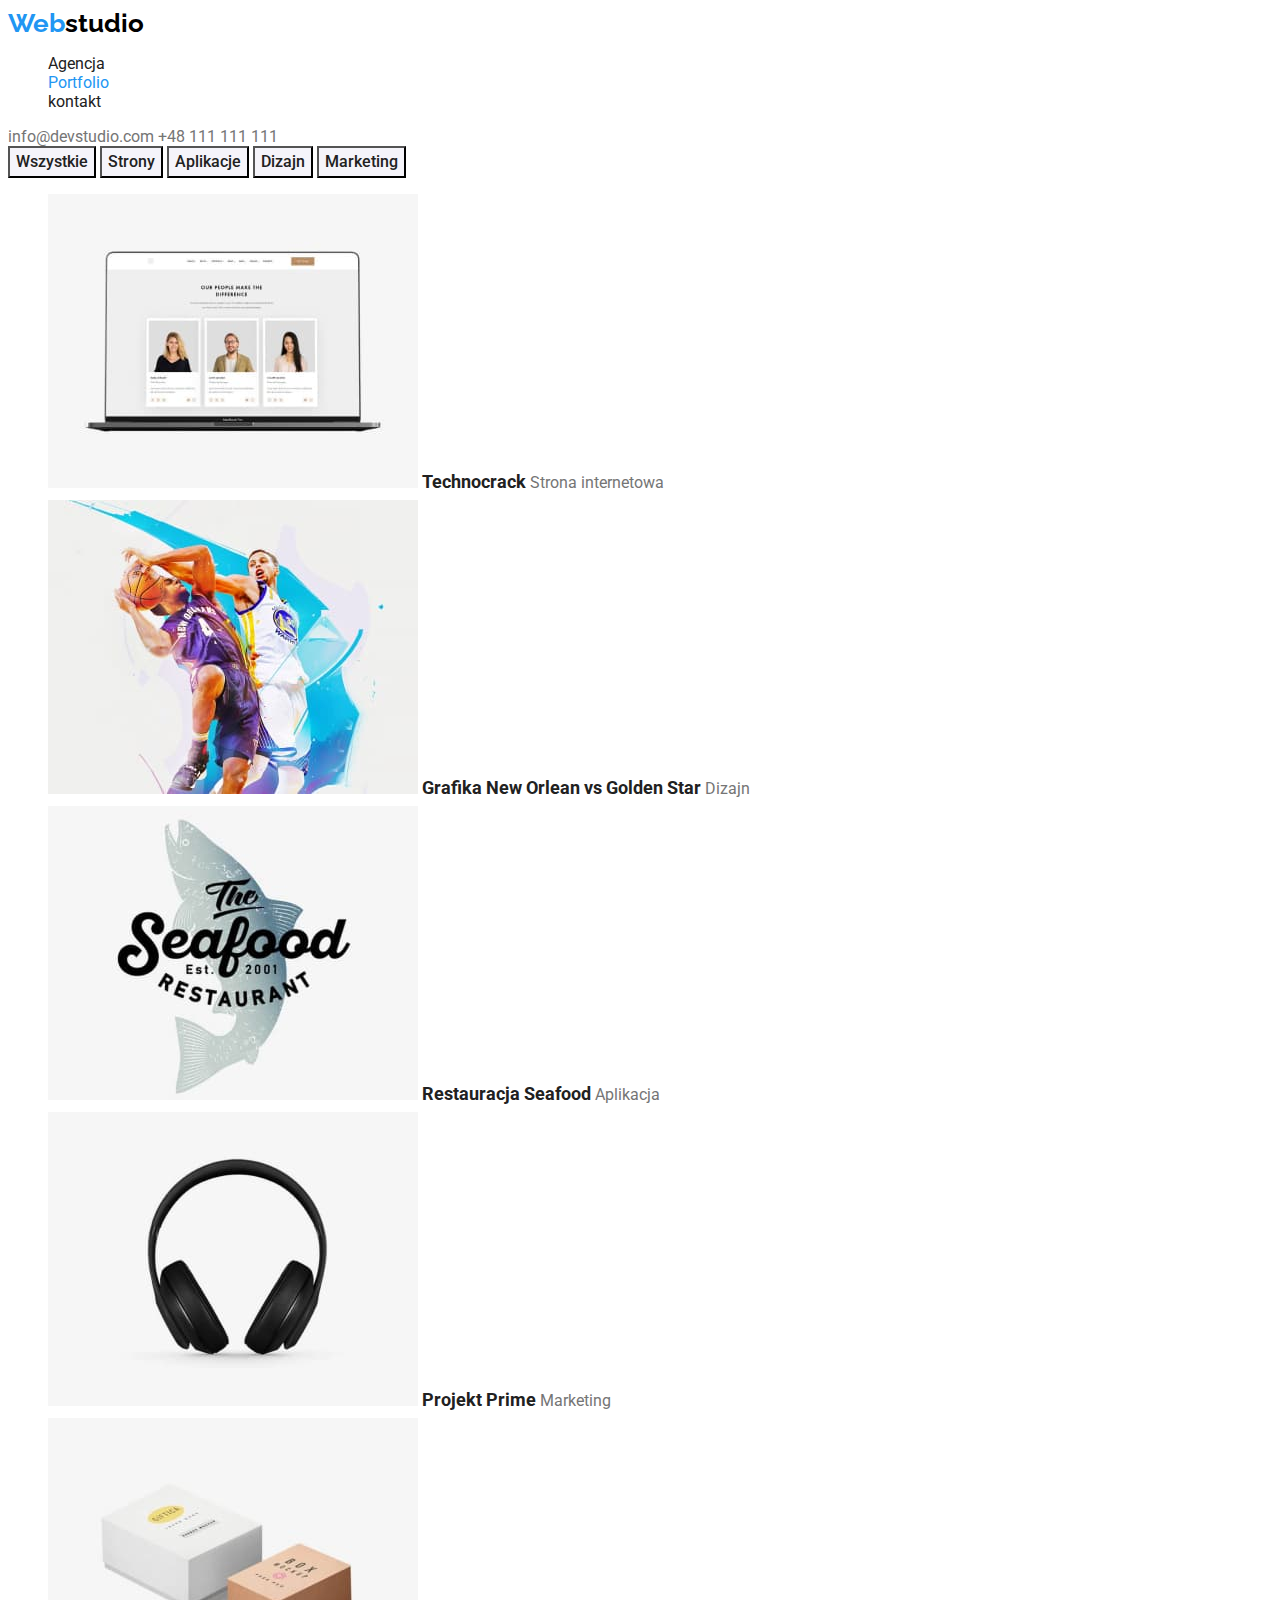
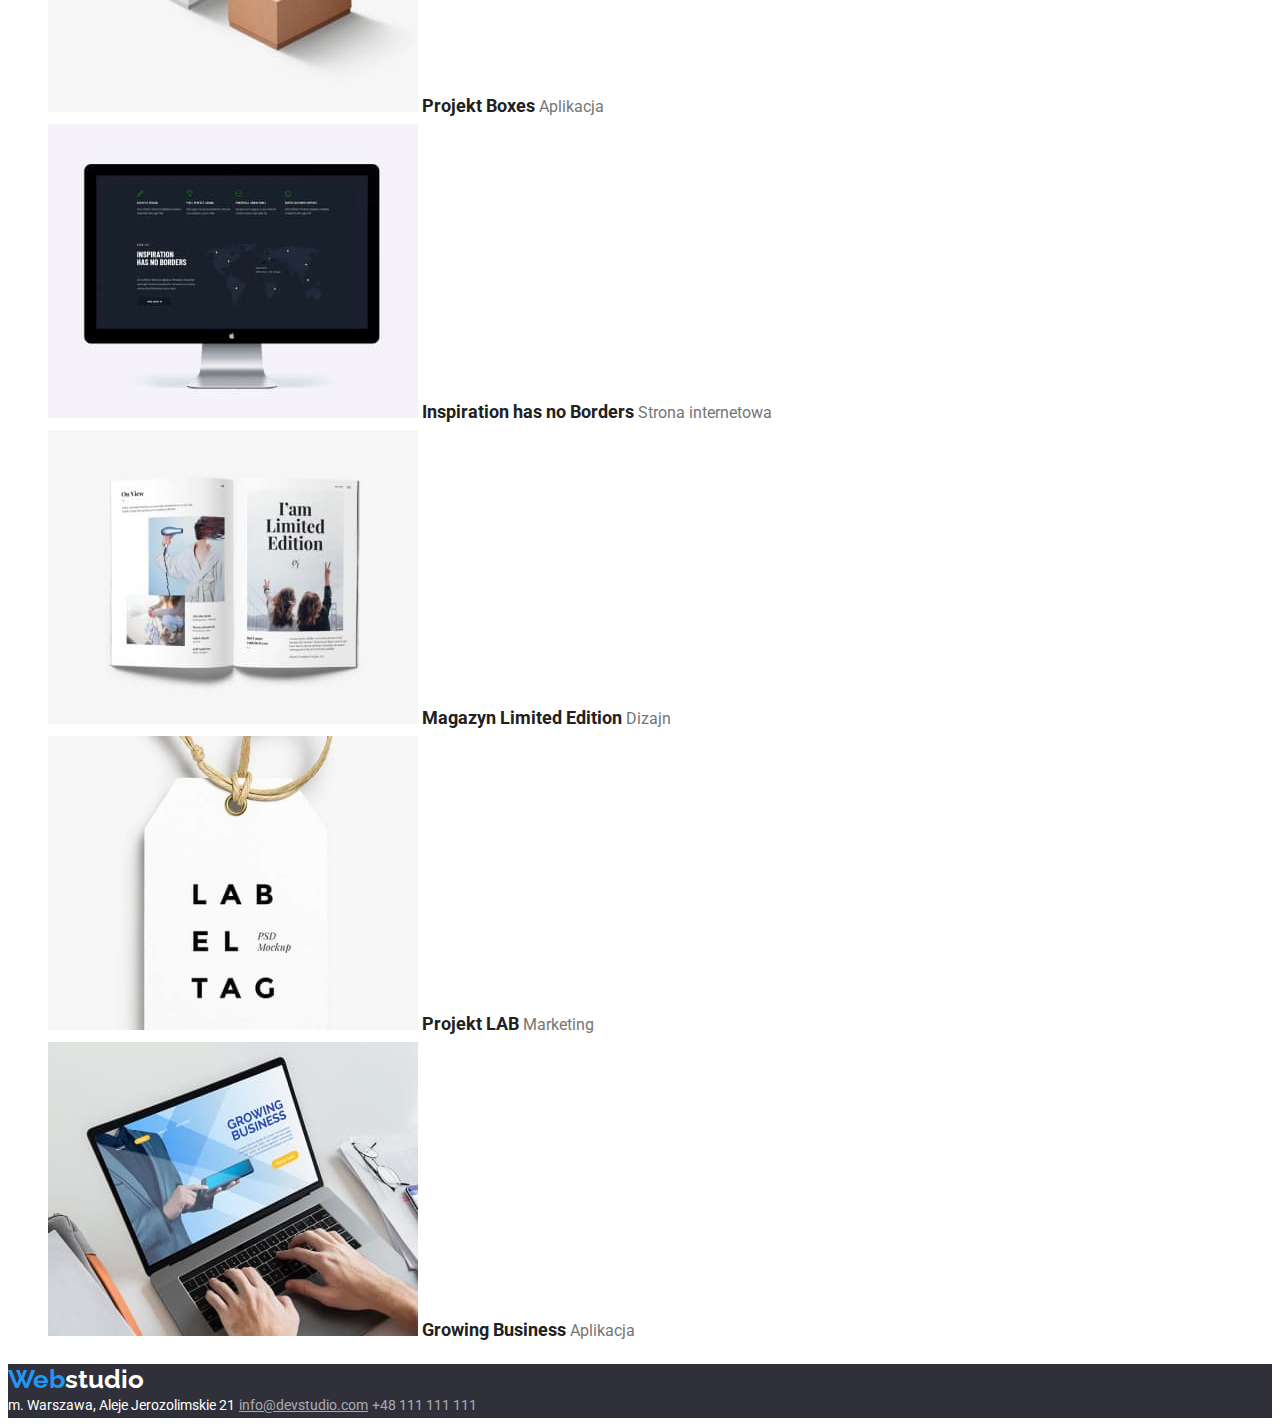
==== commit a30f4d88: "dokładanie stylów" ====
--- a/portfolio.html
+++ b/portfolio.html
@@ -26,7 +26,7 @@
                     <li>
                         <a class="active" href="portfolio.html">Portfolio</a>
                     </li>
-                    <li><a href="#">contact</a></li>
+                    <li><a href="#">kontakt</a></li>
                 </ul>
             </nav>
             <a class="contact" href="mailto:info@devstudio.com"
@@ -36,12 +36,12 @@
         </header>
         <main>
             <!--przyciski-->
-            <div>
-                <button class="project-button" type="button">Wszystkie</button
-                ><button class="project-button" type="button">Strony</button
-                ><button class="project-button" type="button">Aplikacje</button
-                ><button class="project-button" type="button">Dizajn</button
-                ><button class="project-button" type="button">Marketing</button>
+            <div class="project-button">
+                <button type="button">Wszystkie</button>
+                <button type="button">Strony</button>
+                <button type="button">Aplikacje</button>
+                <button type="button">Dizajn</button>
+                <button type="button">Marketing</button>
             </div>
             <!--zdjęcia-->
             <div>
--- a/css/styles.css
+++ b/css/styles.css
@@ -4,6 +4,7 @@
 .contact:hover,
 .web,
 .lower-menu .contact:focus,
+.logo:focus,
 .lower-menu .contact:hover,
 .contact:focus,
 .project-button:hover,
@@ -19,16 +20,16 @@
     color: #757575;
 }
 .service-button {
+    font-family: 'Roboto', sans-serif;
     font-weight: 700;
     font-size: 16px;
     line-height: 1.87;
+    background-color: #2196f3;
+    color: #ffffff;
 }
 .main-links a {
     color: #212121;
 }
-/* a.contact {
-    color: #757575;
-} */
 .logo {
     font-family: 'Raleway', sans-serif;
     text-decoration: none;
@@ -49,30 +50,35 @@
     font-size: 14px;
     line-height: 1.71;
 }
-/* .lower-menu a.contact {
+.lower-menu a.contact {
     color: #ffffff99;
 }
 .company-street {
     color: #ffffff;
-} */
+}
 .description {
     font-weight: 400;
     font-size: 16px;
     line-height: 1.87;
     color: #757575;
 }
-.project-button {
+.our-team {
+    background-color: #f5f4fa;
+}
+.project-button button {
+    font-family: 'Roboto', sans-serif;
     cursor: pointer;
     font-weight: 500;
     font-size: 16px;
     line-height: 1.62;
+    background-color: #f5f4fa;
     color: #212121;
 }
-.main-header {
+.main-header h1 {
     font-weight: 900;
     font-size: 44px;
     line-height: 1.36;
-    /* color: #FFFFFF; */
+    color: #ffffff;
 }
 .articles h5 {
     font-weight: 700;
@@ -115,6 +121,10 @@
 a.mail-underline {
     text-decoration: underline;
 }
-/* .lower-menu a.logo {
+.lower-menu,
+.main-header {
+    background-color: #2f303a;
+}
+.lower-menu a.logo {
     color: #ffffff;
-} */
+}
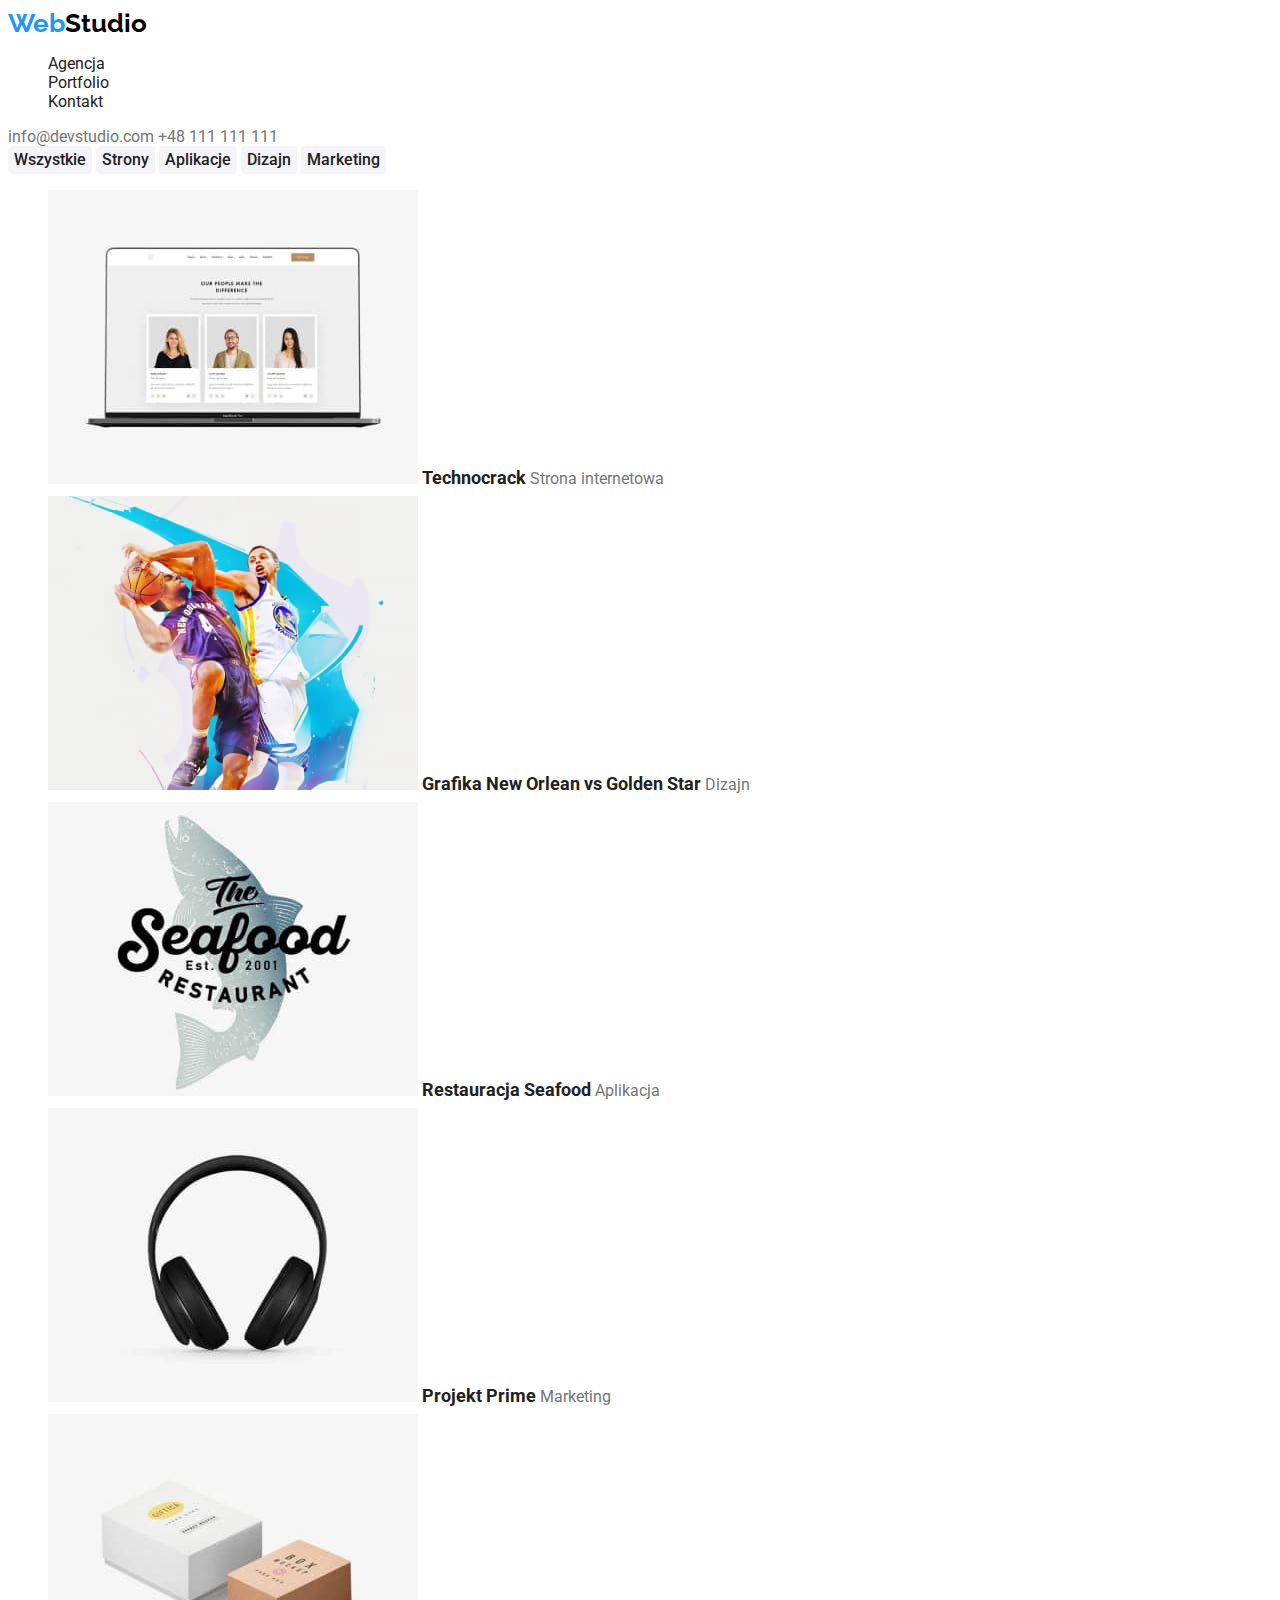
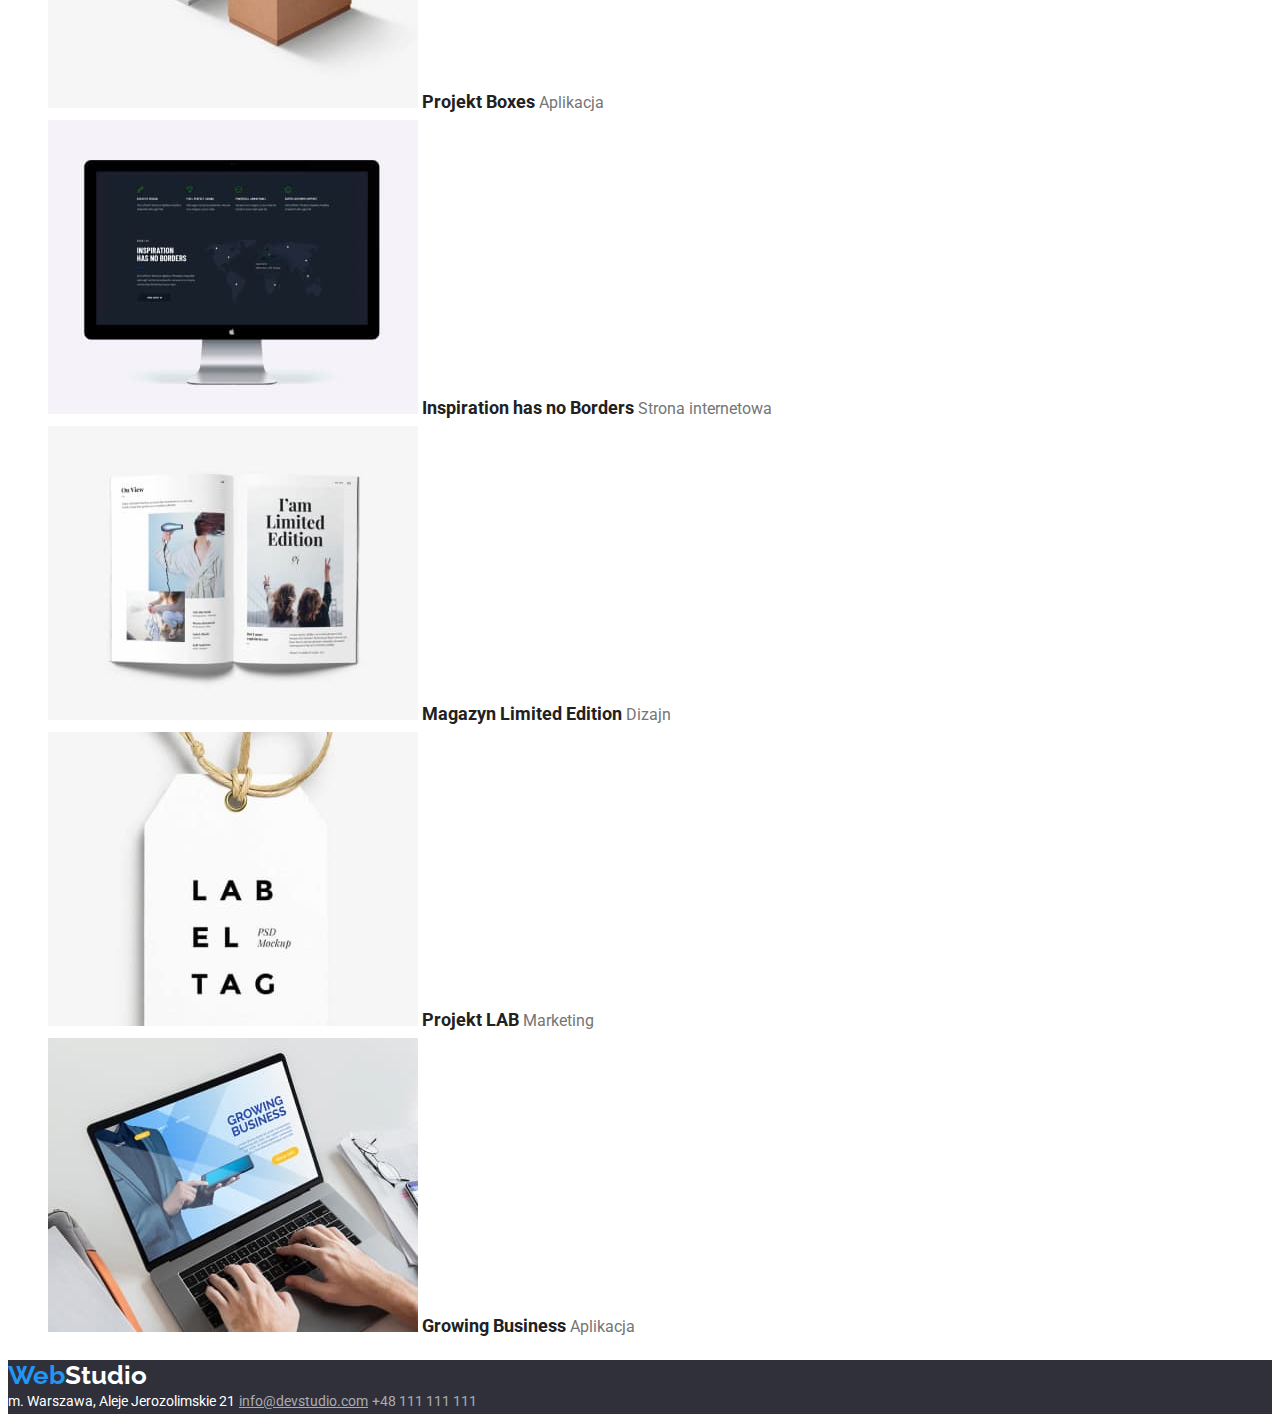
==== commit 0197ffb5: "poprawki" ====
--- a/portfolio.html
+++ b/portfolio.html
@@ -19,14 +19,14 @@
         <header>
             <nav class="upper-menu">
                 <a class="logo" href="index.html"
-                    ><span class="web">Web</span>studio</a
+                    ><span class="web">Web</span>Studio</a
                 >
                 <ul class="main-links">
                     <li><a href="#">Agencja</a></li>
                     <li>
                         <a class="active" href="portfolio.html">Portfolio</a>
                     </li>
-                    <li><a href="#">kontakt</a></li>
+                    <li><a href="#">Kontakt</a></li>
                 </ul>
             </nav>
             <a class="contact" href="mailto:info@devstudio.com"
@@ -147,7 +147,7 @@
         </main>
         <footer class="lower-menu">
             <a class="logo" href="index.html"
-                ><span class="web">Web</span>studio</a
+                ><span class="web">Web</span>Studio</a
             >
             <address>
                 <span class="company-street"
--- a/css/styles.css
+++ b/css/styles.css
@@ -1,16 +1,35 @@
+:root {
+--deafult-title-color: #212121
+}
+body {
+    font-family: 'Roboto', sans-serif;
+    color: var(--deafult-title-color);
+}
+.logo {
+    font-family: 'Raleway', sans-serif;
+    text-decoration: none;
+    font-weight: 700;
+    font-size: 26px;
+    line-height: 1.16;
+    color: #000000;
+    outline: none;
+}
 .main-links a:hover,
-.main-links a.active,
 .main-links a:focus,
 .contact:hover,
+.logo:focus,
 .web,
 .lower-menu .contact:focus,
-.logo:focus,
 .lower-menu .contact:hover,
 .contact:focus,
-.project-button:hover,
-.project-button:focus {
+.project-button button:hover,
+.project-button button:focus {
     color: #2196f3;
     outline: none;
+}
+.main-links a,
+.project-button button {
+    color: var(--deafult-title-color);
 }
 .main-links a,
 a.contact {
@@ -26,54 +45,11 @@
     line-height: 1.87;
     background-color: #2196f3;
     color: #ffffff;
-}
-.main-links a {
-    color: #212121;
-}
-.logo {
-    font-family: 'Raleway', sans-serif;
-    text-decoration: none;
-    font-weight: 700;
-    font-size: 26px;
-    line-height: 1.16;
-    color: #000000;
-}
-body {
-    font-family: 'Roboto', sans-serif;
-    color: #212121;
+    outline: none;
+    border: none;
+    border-radius: 4px;
 }
 
-.company-street,
-.lower-menu a.contact {
-    font-family: 'Roboto';
-    font-style: normal;
-    font-size: 14px;
-    line-height: 1.71;
-}
-.lower-menu a.contact {
-    color: #ffffff99;
-}
-.company-street {
-    color: #ffffff;
-}
-.description {
-    font-weight: 400;
-    font-size: 16px;
-    line-height: 1.87;
-    color: #757575;
-}
-.our-team {
-    background-color: #f5f4fa;
-}
-.project-button button {
-    font-family: 'Roboto', sans-serif;
-    cursor: pointer;
-    font-weight: 500;
-    font-size: 16px;
-    line-height: 1.62;
-    background-color: #f5f4fa;
-    color: #212121;
-}
 .main-header h1 {
     font-weight: 900;
     font-size: 44px;
@@ -91,12 +67,32 @@
     line-height: 1.71;
     color: #757575;
 }
+.description {
+    font-weight: 400;
+    font-size: 16px;
+    line-height: 1.87;
+    color: #757575;
+}
 .projects-list,
 .what-we-do ul,
 .our-team ul,
 .main-links,
 .articles {
     list-style-type: none;
+}
+.our-team {
+    background-color: #f5f4fa;
+}
+.project-button button {
+    font-family: 'Roboto', sans-serif;
+    cursor: pointer;
+    font-weight: 500;
+    font-size: 16px;
+    line-height: 1.62;
+    background-color: #f5f4fa;
+    outline: none; 
+    border: none; 
+    border-radius: 4px;
 }
 .what-we-do h2 {
     font-weight: 700;
@@ -118,6 +114,23 @@
     font-size: 18px;
     line-height: 2;
 }
+.lower-menu a.logo {
+    color: #ffffff;
+}
+.company-street,
+.lower-menu a.contact {
+    font-family: 'Roboto';
+    font-style: normal;
+    font-weight: 400;
+    font-size: 14px;
+    line-height: 1.71;
+}
+.lower-menu a.contact {
+    color: #ffffff99;
+}
+.company-street {
+    color: #ffffff;
+}
 a.mail-underline {
     text-decoration: underline;
 }
@@ -125,6 +138,4 @@
 .main-header {
     background-color: #2f303a;
 }
-.lower-menu a.logo {
-    color: #ffffff;
-}
+
